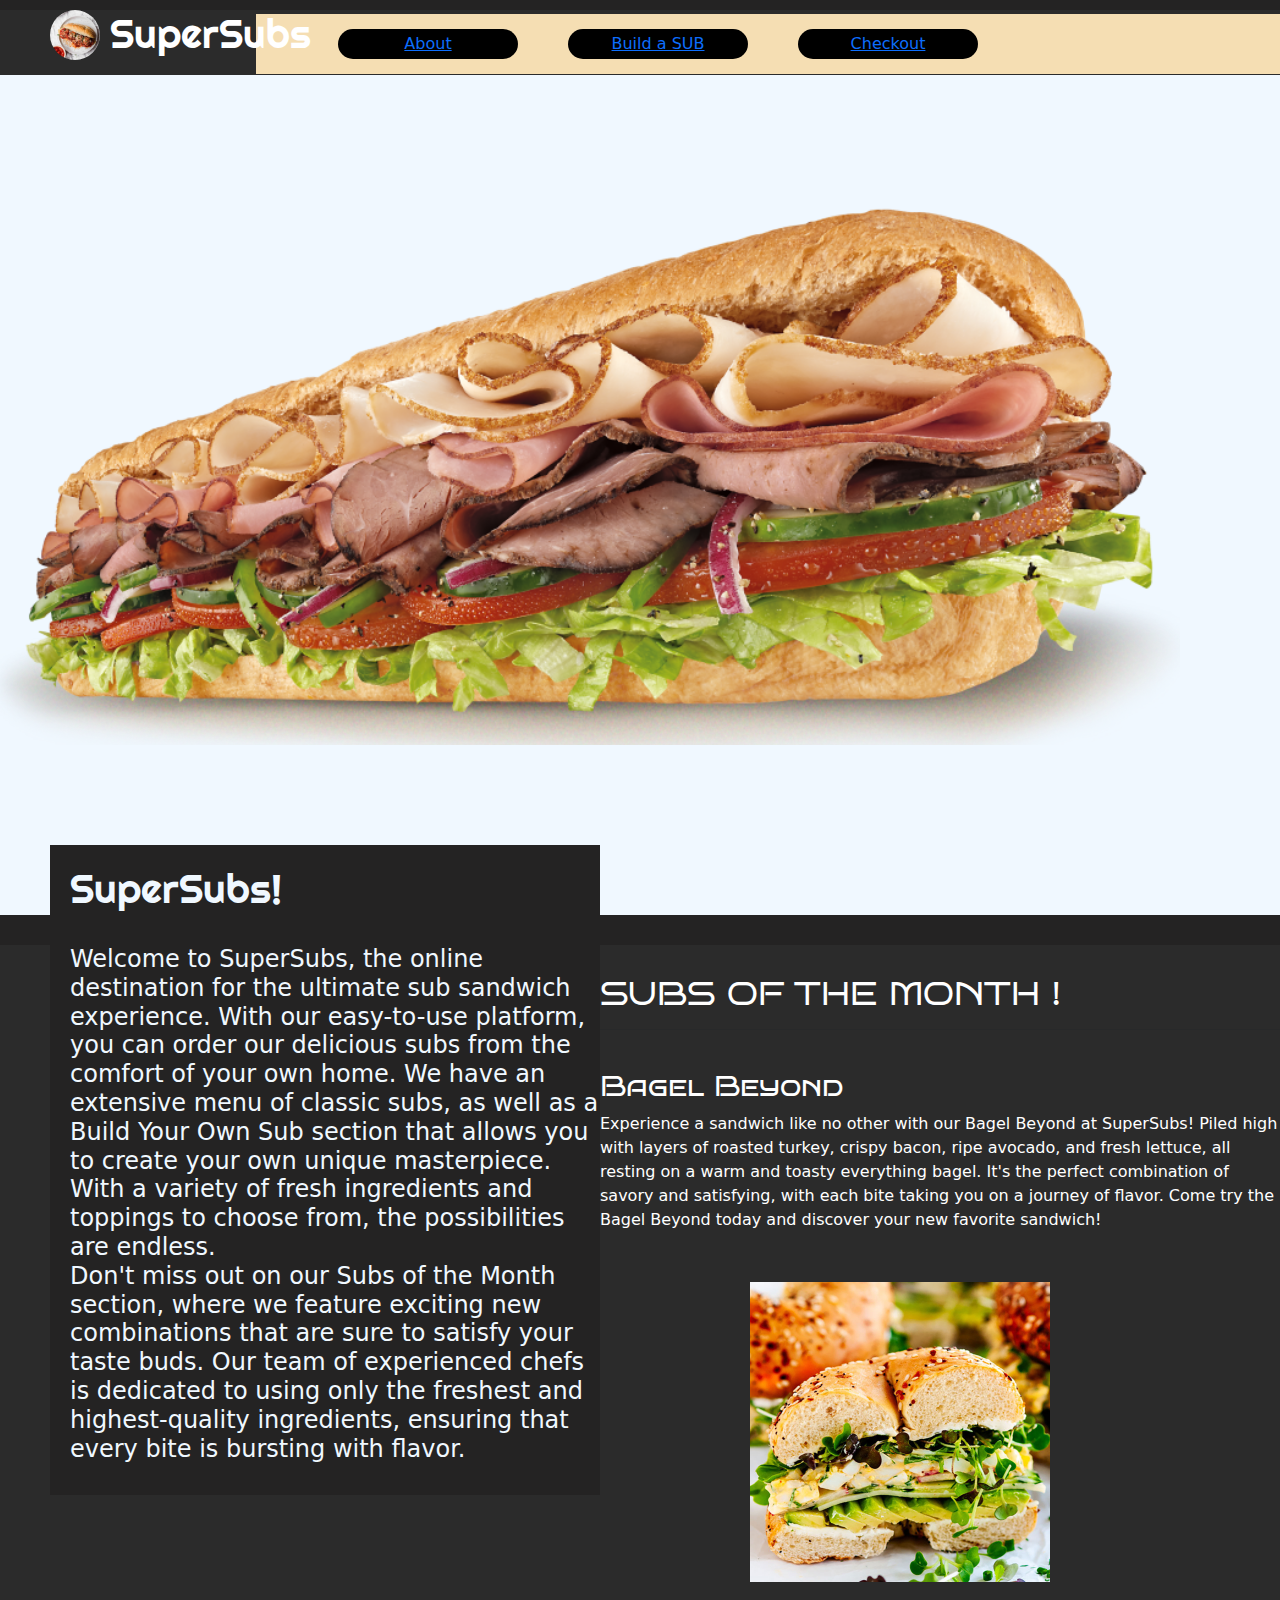
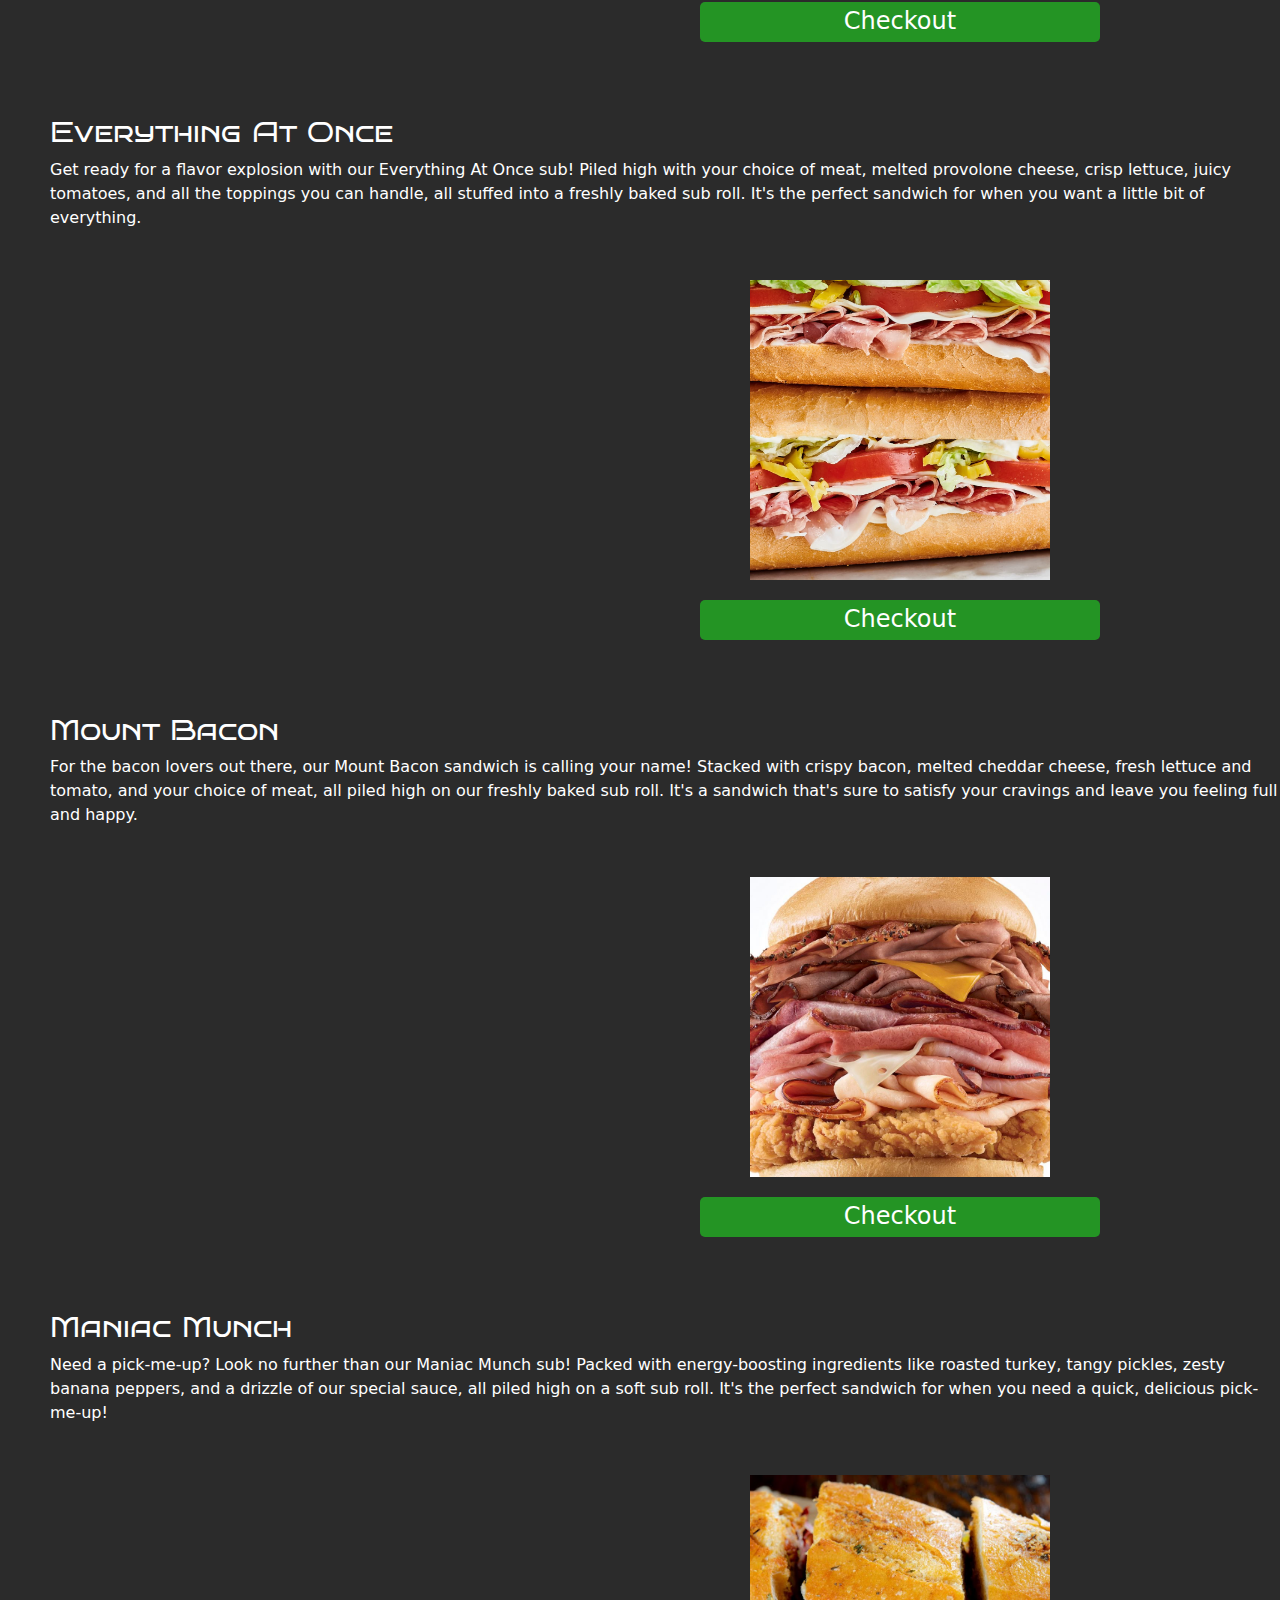
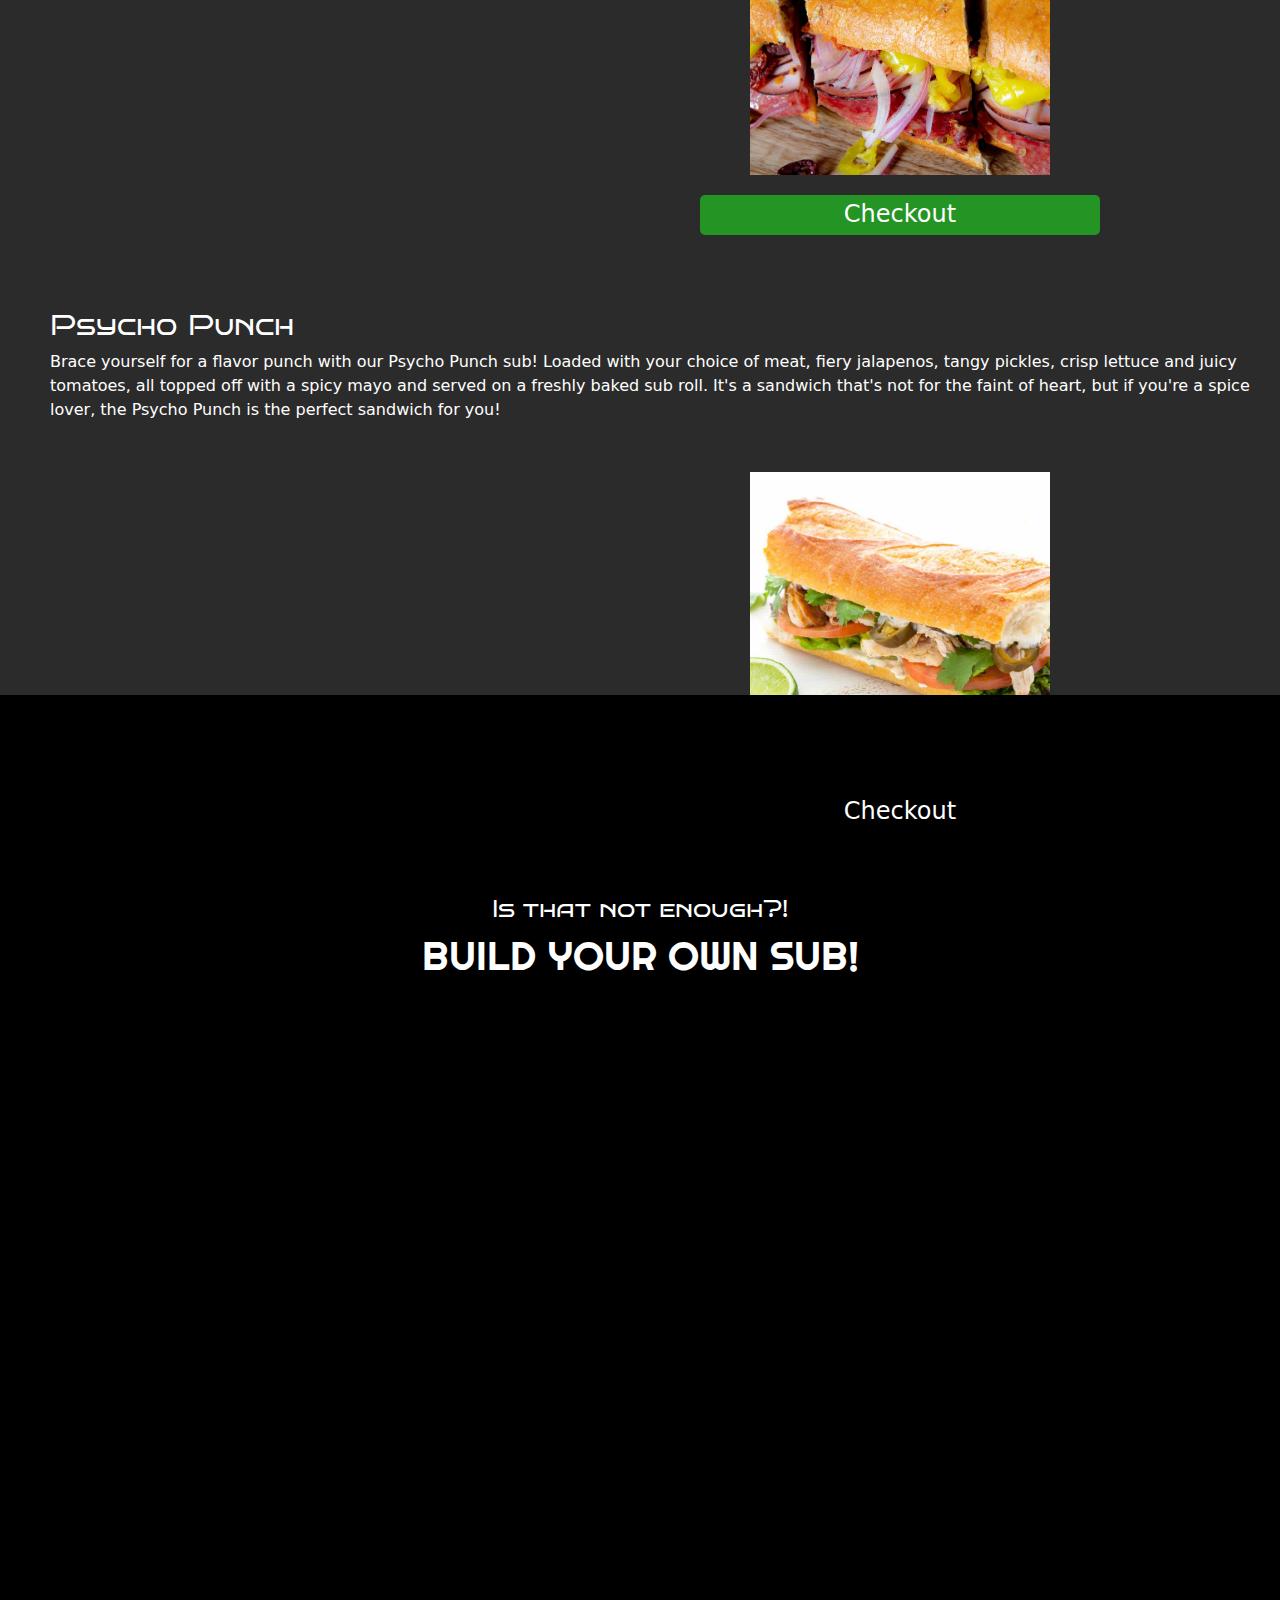
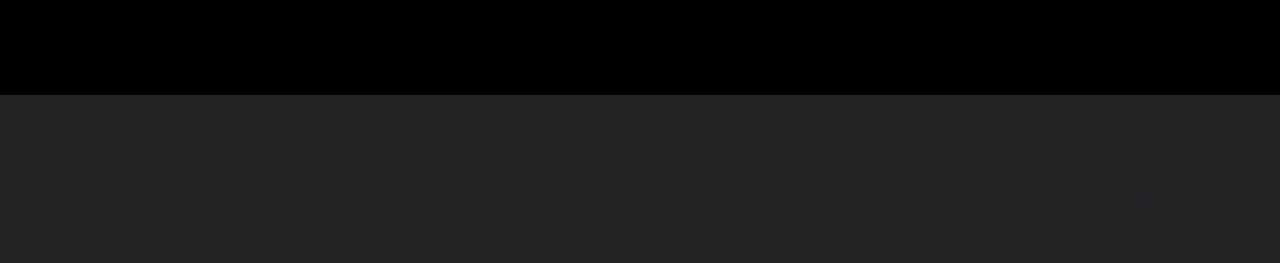
==== Index.html @ 6921b075 "add style" ====
<!DOCTYPE html>
<html lang="en">
<head>
    <meta charset="UTF-8">
    <meta http-equiv="X-UA-Compatible" content="IE=edge">
    <meta name="viewport" content="width=device-width, initial-scale=1.0">
    <title>Homepage</title>

    <!--External Documents-->
    <link rel="stylesheet" href="https://cdn.jsdelivr.net/npm/bootstrap@5.2.3/dist/css/bootstrap.min.css">
    <scripts src="https://cdn.jsdelivr.net/npm/bootstrap@5.2.3/dist/js/bootstrap.min.js"></scripts>
 
 
    <link rel="preconnect" href="https://fonts.googleapis.com">
    <link rel="preconnect" href="https://fonts.gstatic.com" crossorigin>
    <link href="https://fonts.googleapis.com/css2?family=Montserrat:ital,wght@0,300;0,400;0,600;0,800;1,400&family=Playfair+Display:ital,wght@0,400;0,800;1,500&display=swap" rel="stylesheet">
    <link rel="preconnect" href="https://fonts.googleapis.com">

    
    <link rel="preconnect" href="https://fonts.googleapis.com">
    <link rel="preconnect" href="https://fonts.gstatic.com" crossorigin>
    <link href="https://fonts.googleapis.com/css2?family=Bruno+Ace+SC&family=Righteous&display=swap" rel="stylesheet">
  
  
    <!--Internal Documents-->
 
    <link rel="stylesheet" href="css/main.css">

</head>
<body>

    <nav>
        <div class="logo"></div>
        <div class="logoname"><h1>SuperSubs</h1></div>
        <div class="nav-con">
            <ul>
                <li class="link about"><a link rel="stylesheet" href="pages/about.html">About</a></li>
                <li class="link Build"><a link rel="stylesheet" href="pages/BuildaSUB.html">Build a SUB</a></li>
                <li class="link checkout"><a link rel="stylesheet" href="pages/checkout.html">Checkout</a></li>
            </ul>
        </div>
    </nav>

    <header>
        <div class="sub">

        </div>
        <div class="text">
            <h1 class="sub-head">SuperSubs!</h1>
            <br>
            <h4>Welcome to SuperSubs, the online destination for the ultimate sub sandwich experience. With our easy-to-use platform, you can order our delicious subs from the comfort of your own home. We have an extensive menu of classic subs, as well as a Build Your Own Sub section that allows you to create your own unique masterpiece. With a variety of fresh ingredients and toppings to choose from, the possibilities are endless.
                <br>
                Don't miss out on our Subs of the Month section, where we feature exciting new combinations that are sure to satisfy your taste buds. Our team of experienced chefs is dedicated to using only the freshest and highest-quality ingredients, ensuring that every bite is bursting with flavor.</h4>
        </div>

    </header>

    <div class="subsofthemonth">
        <div class="submonth">
            <h2>SUBS OF THE MONTH !</h2>
        </div>
        <hr>
        <br>
        <div class="list">
            <h3 class="fontTwo">Bagel Beyond</h3>
            <p>Experience a sandwich like no other with our Bagel Beyond at SuperSubs! Piled high with layers of roasted turkey, crispy bacon, ripe avocado, and fresh lettuce, all resting on a warm and toasty everything bagel. It's the perfect combination of savory and satisfying, with each bite taking you on a journey of flavor. Come try the Bagel Beyond today and discover your new favorite sandwich!</p>
            <div class="divbox bagel">
            </div>
            <div class="checlout">
                <h4>Checkout</h4>
            </div>

            <br>
            <h3 class="fontTwo">Everything At Once</h3>
            <p> Get ready for a flavor explosion with our Everything At Once sub! Piled high with your choice of meat, melted provolone cheese, crisp lettuce, juicy tomatoes, and all the toppings you can handle, all stuffed into a freshly baked sub roll. It's the perfect sandwich for when you want a little bit of everything.</p>
            <div class="divbox atonce">
            </div>
            <div class="checlout">
                <h4>Checkout</h4>
            </div>

            <br>
            <h3 class="fontTwo">Mount Bacon</h3>
            <p>For the bacon lovers out there, our Mount Bacon sandwich is calling your name! Stacked with crispy bacon, melted cheddar cheese, fresh lettuce and tomato, and your choice of meat, all piled high on our freshly baked sub roll. It's a sandwich that's sure to satisfy your cravings and leave you feeling full and happy.</p>
            <div class="divbox bacon">
            </div>
            <div class="checlout">
                <h4>Checkout</h4>
            </div>

            <br>
            <h3 class="fontTwo">Maniac Munch</h3>
            <p>Need a pick-me-up? Look no further than our Maniac Munch sub! Packed with energy-boosting ingredients like roasted turkey, tangy pickles, zesty banana peppers, and a drizzle of our special sauce, all piled high on a soft sub roll. It's the perfect sandwich for when you need a quick, delicious pick-me-up!</p>
            <div class="divbox munch">
            </div>
            <div class="checlout">
                <h4>Checkout</h4>
            </div>

            <br>
            <h3 class="fontTwo">Psycho Punch </h3>
            <p>Brace yourself for a flavor punch with our Psycho Punch sub! Loaded with your choice of meat, fiery jalapenos, tangy pickles, crisp lettuce and juicy tomatoes, all topped off with a spicy mayo and served on a freshly baked sub roll. It's a sandwich that's not for the faint of heart, but if you're a spice lover, the Psycho Punch is the perfect sandwich for you!</p>
            <div class="divbox punch">
            </div>
            <div class="checlout">
                <h4>Checkout</h4>
            </div>

            <br>
        </div>

    </div>

    <div class="buildown">
        <h4 class="fontTwo">Is that not enough?!</h4>
        <h1 class="fontOne">BUILD YOUR OWN SUB!</h1>
    </div>
    
</body>

// Welcome to SuperSubs, the online destination for the ultimate sub sandwich experience. With our easy-to-use platform, you can order our delicious subs from the comfort of your own home. We have an extensive menu of classic subs, as well as a Build Your Own Sub section that allows you to create your own unique masterpiece. With a variety of fresh ingredients and toppings to choose from, the possibilities are endless. Don't miss out on our Subs of the Month section, where we feature exciting new combinations that are sure to satisfy your taste buds. Our team of experienced chefs is dedicated to using only the freshest and highest-quality ingredients, ensuring that every bite is bursting with flavor. At SuperSubs, we believe that a great sandwich should be accessible to everyone, and that's why we offer affordable prices without sacrificing quality. Ordering from our website is quick and easy, and our team is always here to assist you with any questions or concerns. Join the SuperSubs community today and experience the ultimate sub sandwich experience!//

</html>
---- css/main.css ----
html, body{
    background-color: #242323;
 }

 .fontOne{
   font-family: 'Righteous', cursive;
 }
 .fontTwo{
   font-family: 'Bruno Ace SC', cursive;
 }

 header h1{
   font-family: 'Righteous', cursive;
 }
 
 
 nav {
    width: 100%;
    height: 65px;
    background-color: #2b2b2b;
    color: white;
 }

 header {
    width: 100%;
    height: 840px;
    background-color: aliceblue;
 }

 .logo{
    width: 50px;
    height: 50px;
    border-radius: 50%;
    margin-top: 10px;
    margin-right: 50px;
    margin-left: 50px;
    background-image: url('../assets/Meatball-Sub-Sandwich-1-1-ratio.jpg');
    background-position: center;
    background-size: cover;
 }

 .logoname{
    margin-left: 110px;
    margin-top: -50px;
    font-family: 'Righteous', cursive;
 }

 .nav-con {
    width: 80%;
    height: 60px;
    background-color: wheat;
    float: right;
    margin-top: -52px;
 }
 .nav-con ul{
    list-style: none;
 }

 .link{
   width: 180px;
   height: 30px;
   background-color: black;
   border-radius: 32px;
   color: white;
   cursor: pointer;
   text-align: center;
   padding-top: 3px;
   margin-left: 50px;
   margin-top: 15px;
 }

 .sub{
    width: 1180px;
    height: 550px;
    background-image: url("../assets/pngegg\ \(33\).png");
    background-position: center;
    background-size: cover;
    margin-top: 120px;
    float: left;
 }

 .text{
    width: 550px;
    height: 650px;
    background-color: #242323;
    color: aliceblue;
    padding-left: 20px;
    padding-top: 20px;
    margin-left: 50px;
    margin-top: 100px;
    float: left;
 }
 .sub-head{
    font-family: 'Righteous', cursive;
 }

 .subsofthemonth{
    width: 100%;
    height: 2950px;
    background-color: #2b2b2b;
    margin-top: 30px;
    padding-top: 30px;
 }

 .buildown{
   width: 100%;
   height: 1000px;
   background-color: black;

 }





 .submonth{
    color: white;
    font-family: 'Bruno Ace SC', cursive;
    margin-left: 50px;
 }

 .list{
    color: white;
    margin-left: 50px;
 }

 .about{
   float: left;
 }
 .Build{
   float: left;
 }
 .checkout{
   float: left;
 }

 .divbox{
   width: 300px;
   height: 300px;
   background-color: aliceblue;
   margin-left: 700px;
   margin-top: 50px;
 }
 .divbox:hover{
   background-color: #242323;
   cursor: pointer;
 }

 .bagel{
   background-image: url("../assets/Avocado-Egg-Salad-Bagel-Sandwich-2-FI-Thumbnail-1200X1200.jpg");
   background-position: center;
   background-size: cover;
 }
 .atonce{
   background-image: url("../assets/k_Photo_Recipes_2021-05-beach-sandwich_2021-05-12_ATK1018.jpg");
   background-position: center;
   background-size: cover;
 }
 .bacon{
   background-image: url("../assets/Arbys_MeatMountain_hero_17_b.0.jpg");
   background-position: center;
   background-size: cover;
 }
 .munch{
   background-image: url("../assets/maxresdefault.jpg");
   background-position: center;
   background-size: cover;
 }
 .punch{
   background-image: url("../assets/Chicken-Sandwich-with-Lime-Mayonnaise-Recipe-1-1200.jpg");
   background-position: center;
   background-size: cover;
 }

 .checlout{
   width: 400px;
   height: 40px;
   border-radius: 5px;
   background-color: #2b2b;
   margin-top: 20px;
   margin-left: 650px;
   text-align: center;
   cursor: pointer;
   padding-top: 5px;
   margin-bottom: 50px;
 }

 .buildown{
   color: white;
   padding-top: 200px;
   text-align: center;
 }
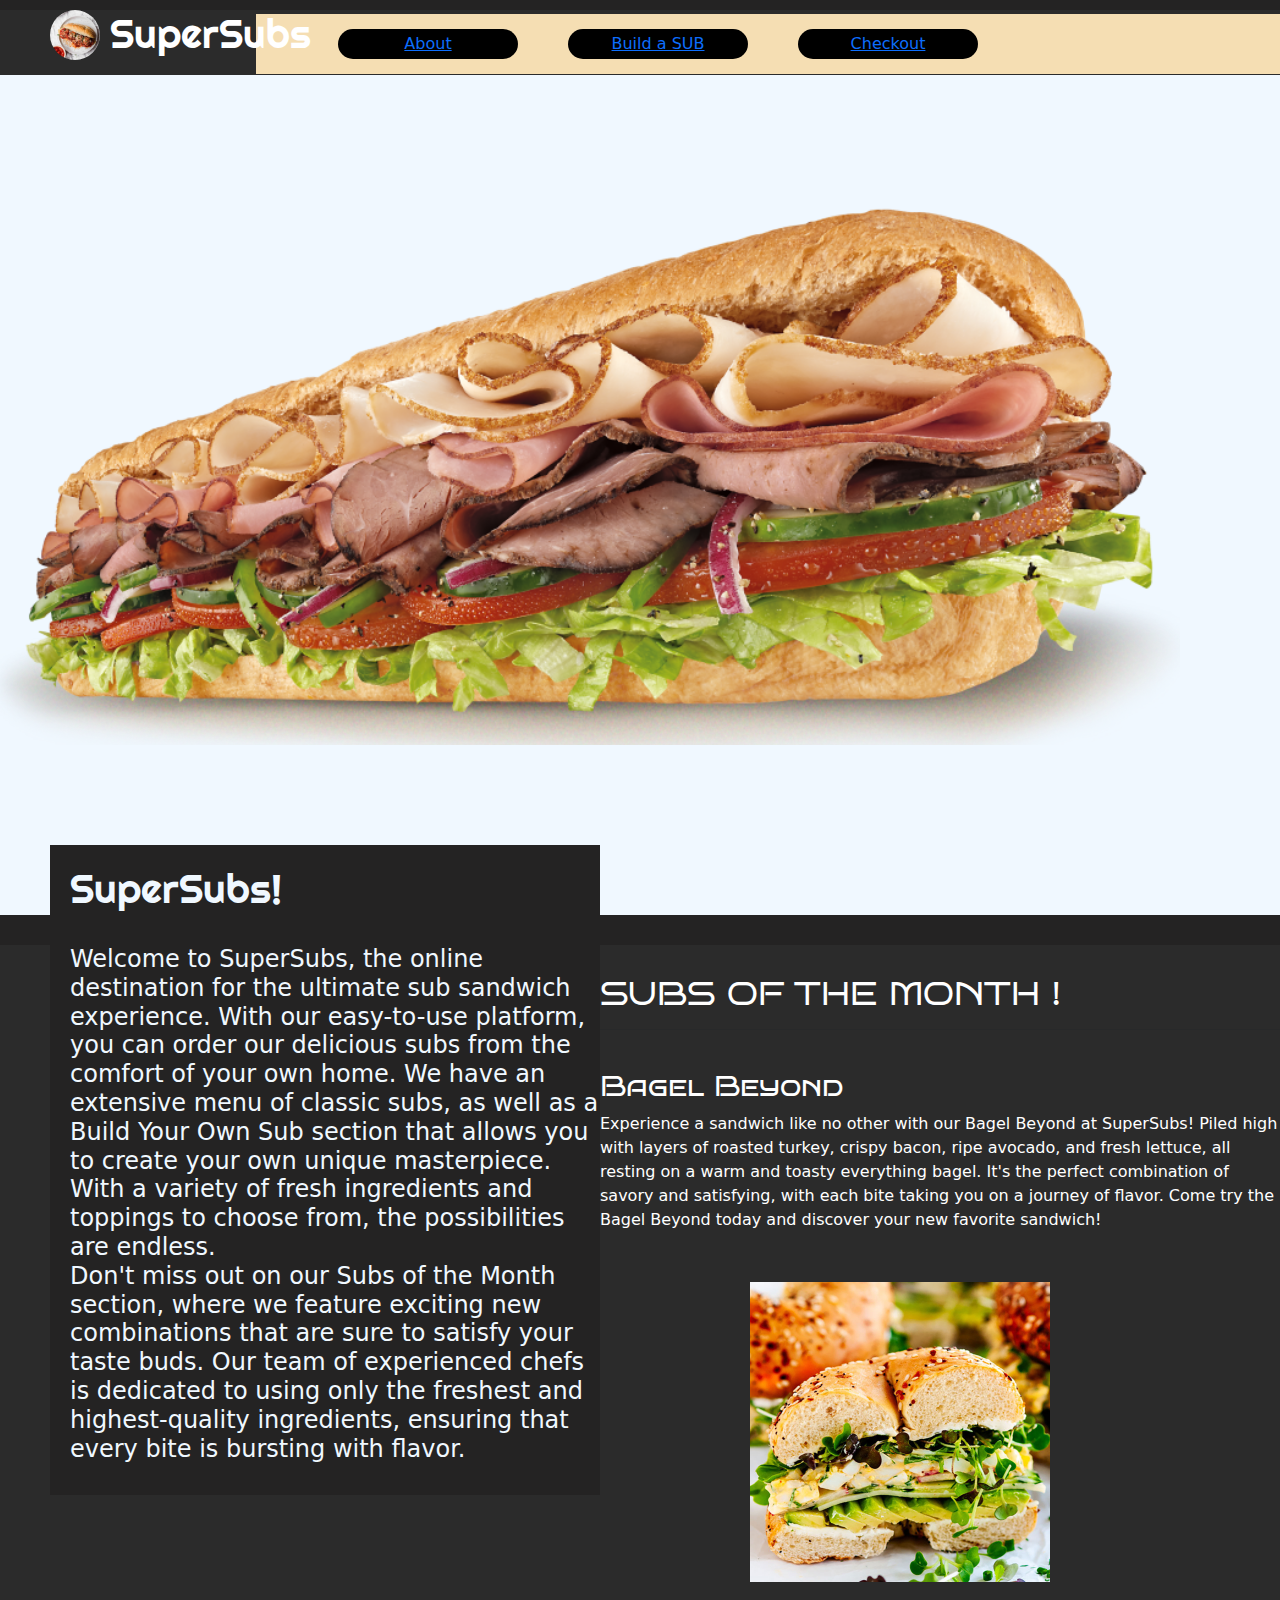
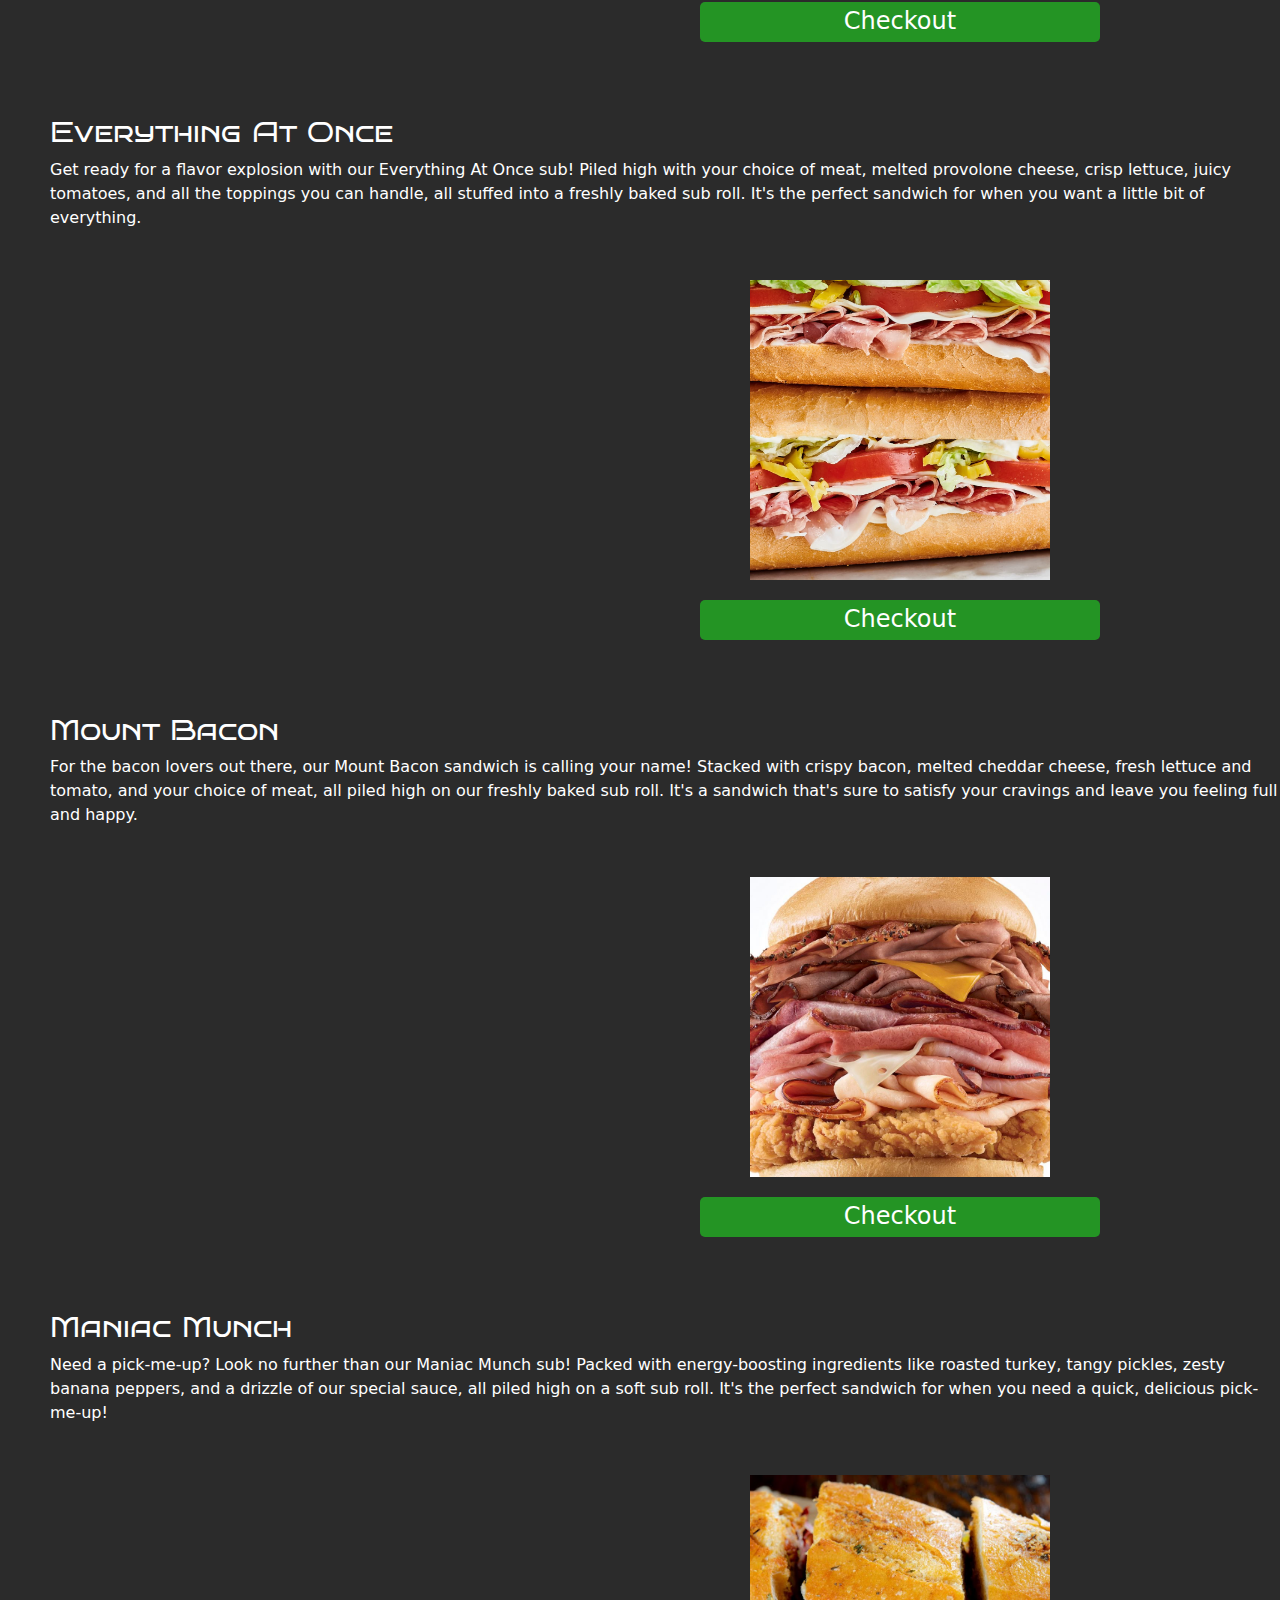
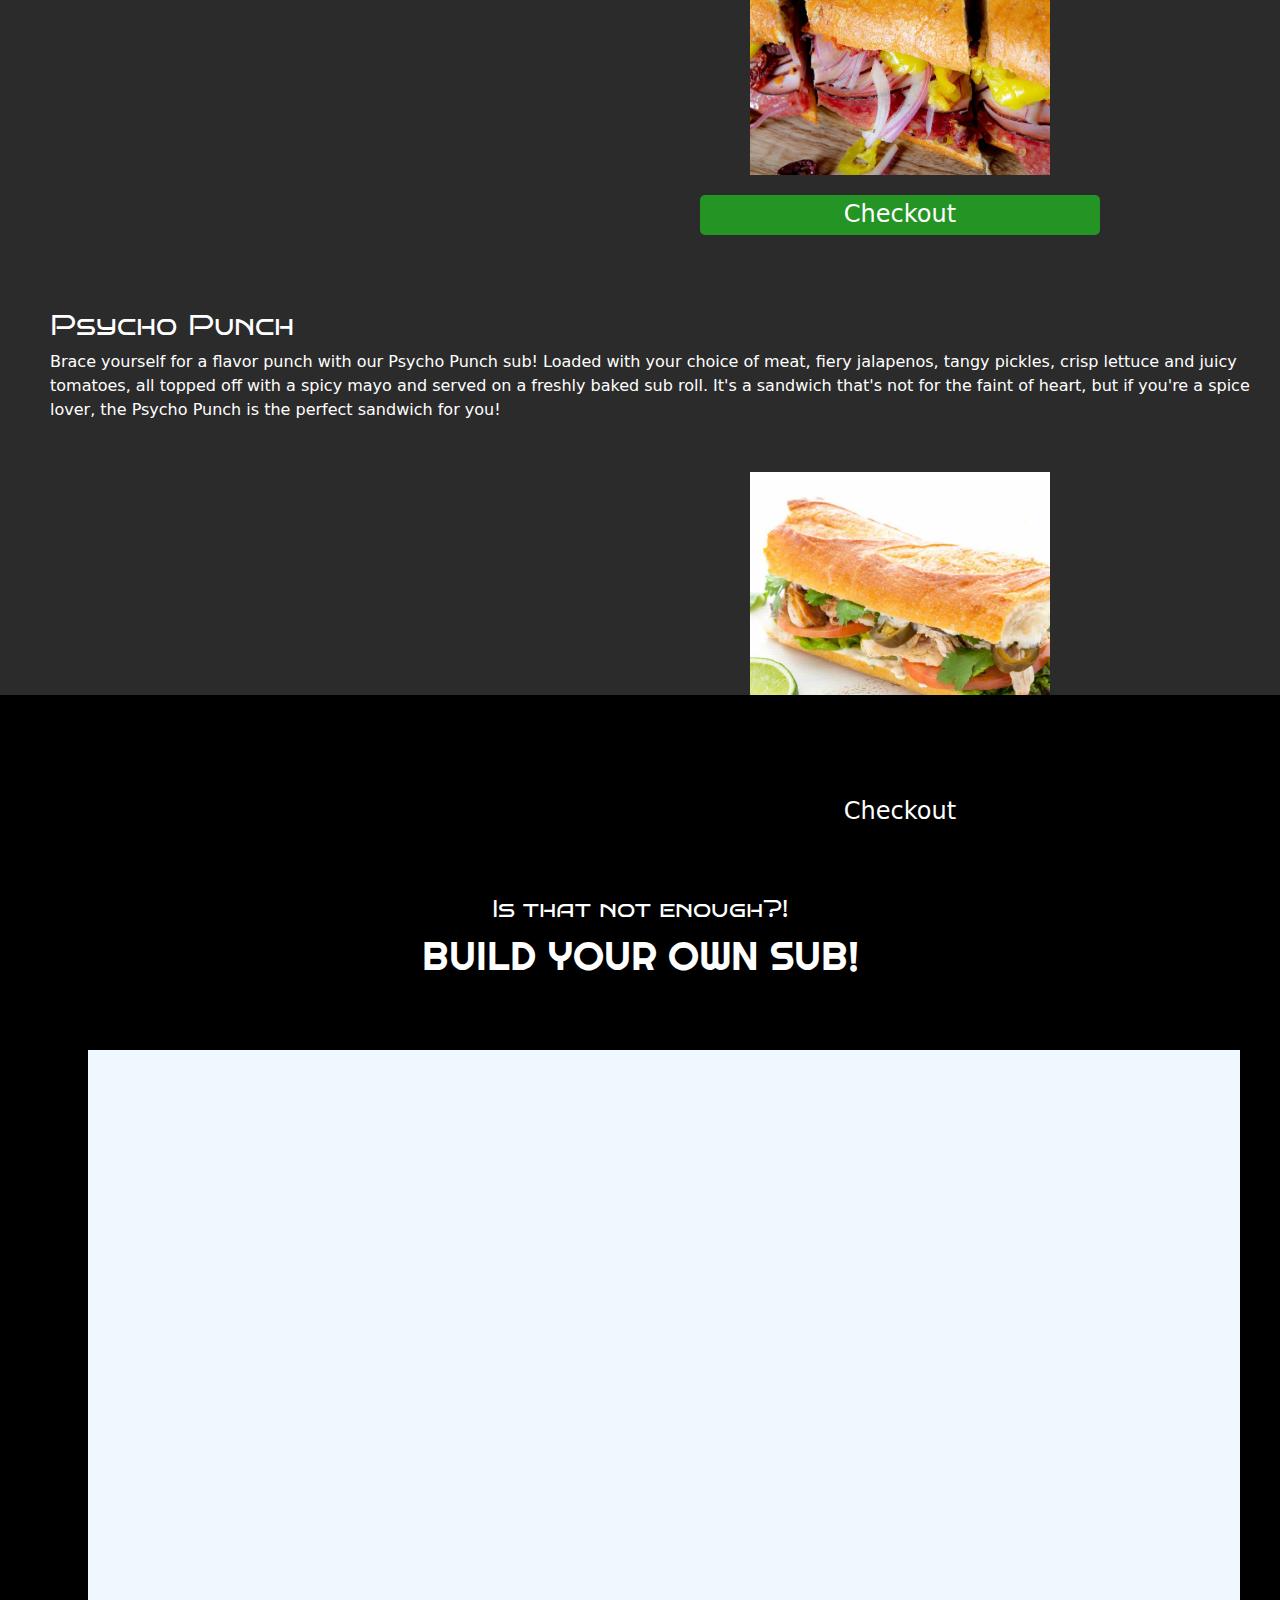
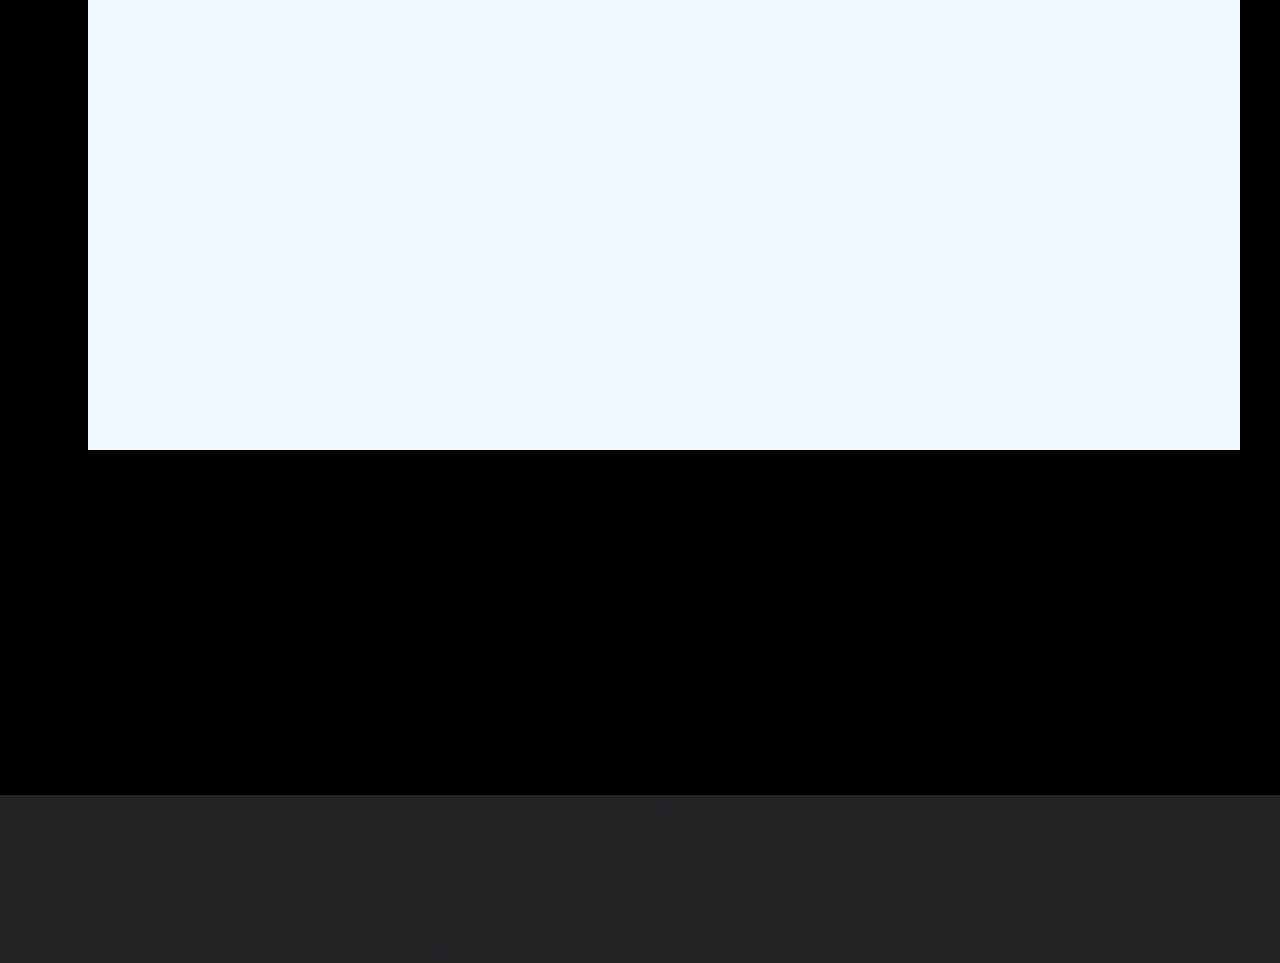
==== commit 305a46a4: "add content" ====
--- a/Index.html
+++ b/Index.html
@@ -114,6 +114,9 @@
     <div class="buildown">
         <h4 class="fontTwo">Is that not enough?!</h4>
         <h1 class="fontOne">BUILD YOUR OWN SUB!</h1>
+        <div class="whitebox">
+
+        </div>
     </div>
     
 </body>
--- a/css/main.css
+++ b/css/main.css
@@ -104,7 +104,7 @@
 
  .buildown{
    width: 100%;
-   height: 1000px;
+   height: 1700px;
    background-color: black;
 
  }
@@ -189,4 +189,12 @@
    color: white;
    padding-top: 200px;
    text-align: center;
+ }
+
+ .whitebox{
+   width: 90%;
+   height: 1000px;
+   background-color: aliceblue;
+   margin-left: 88px;
+   margin-top: 70px;
  }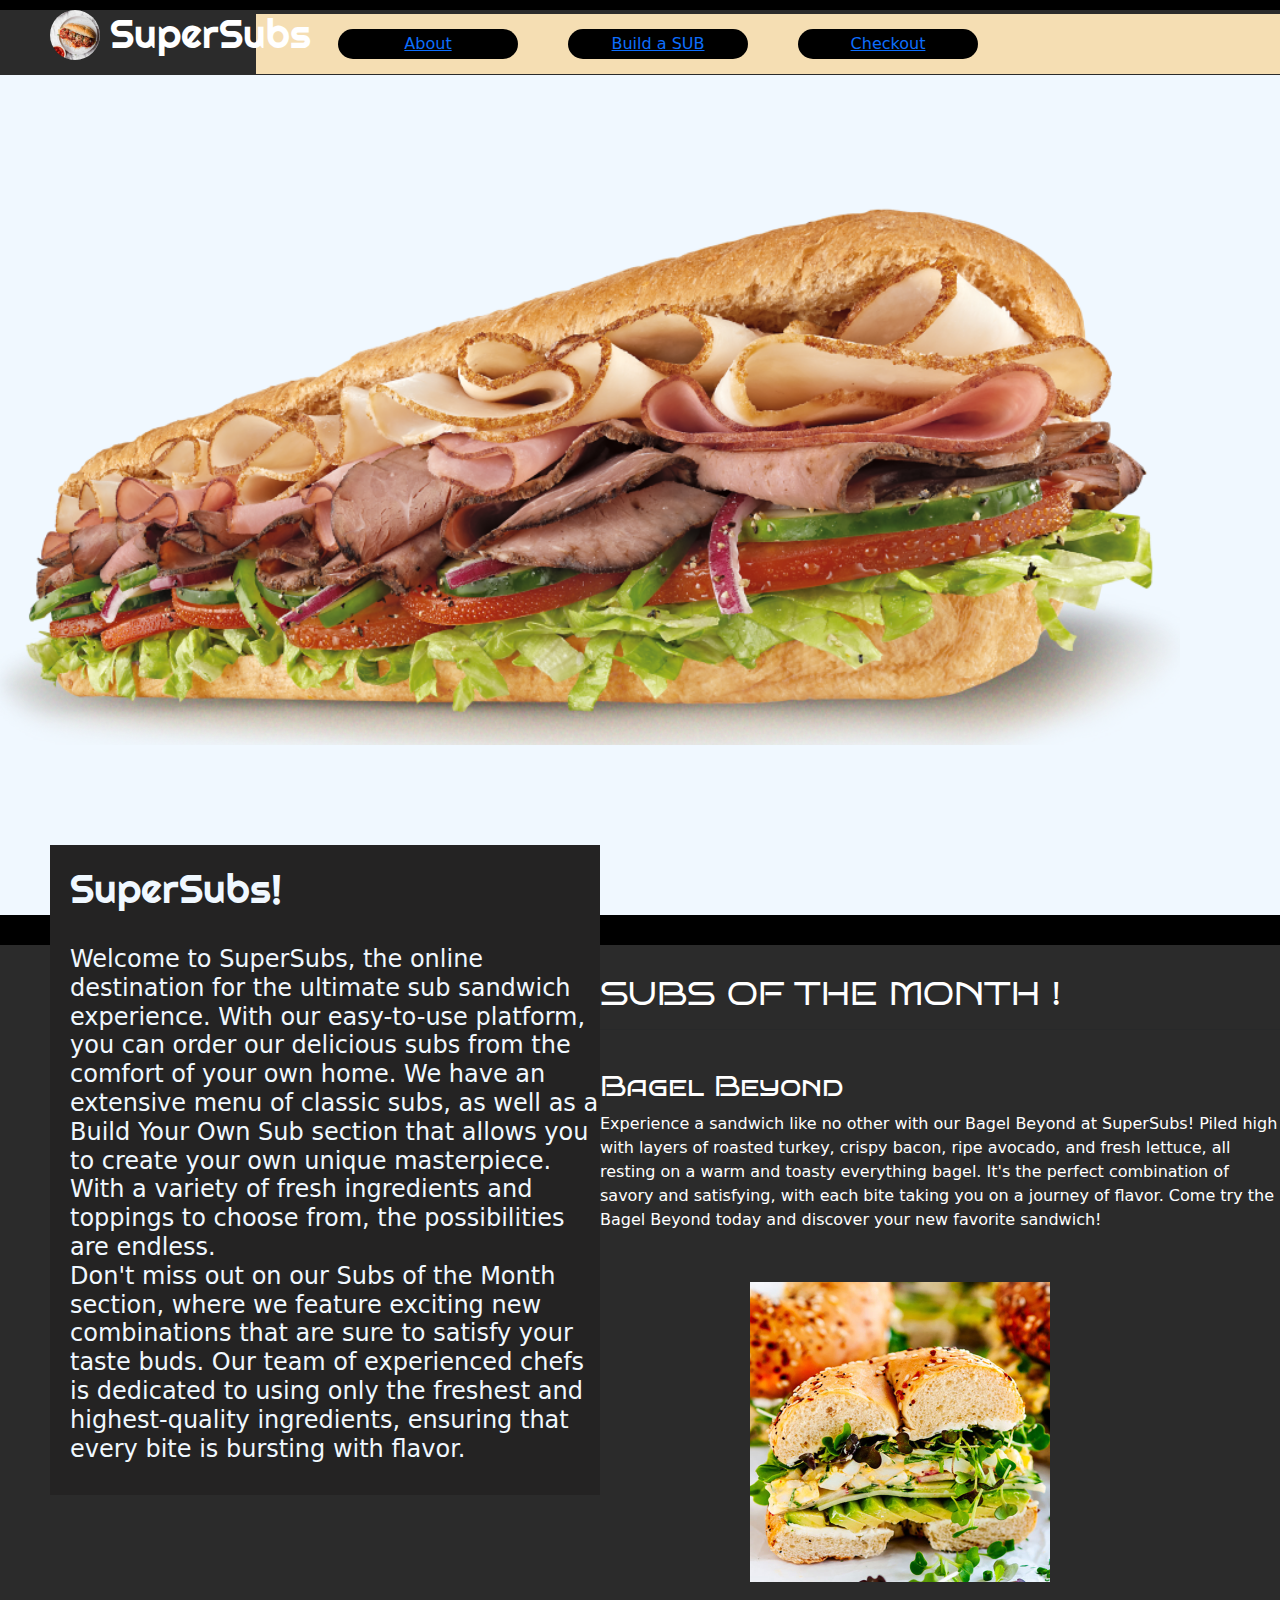
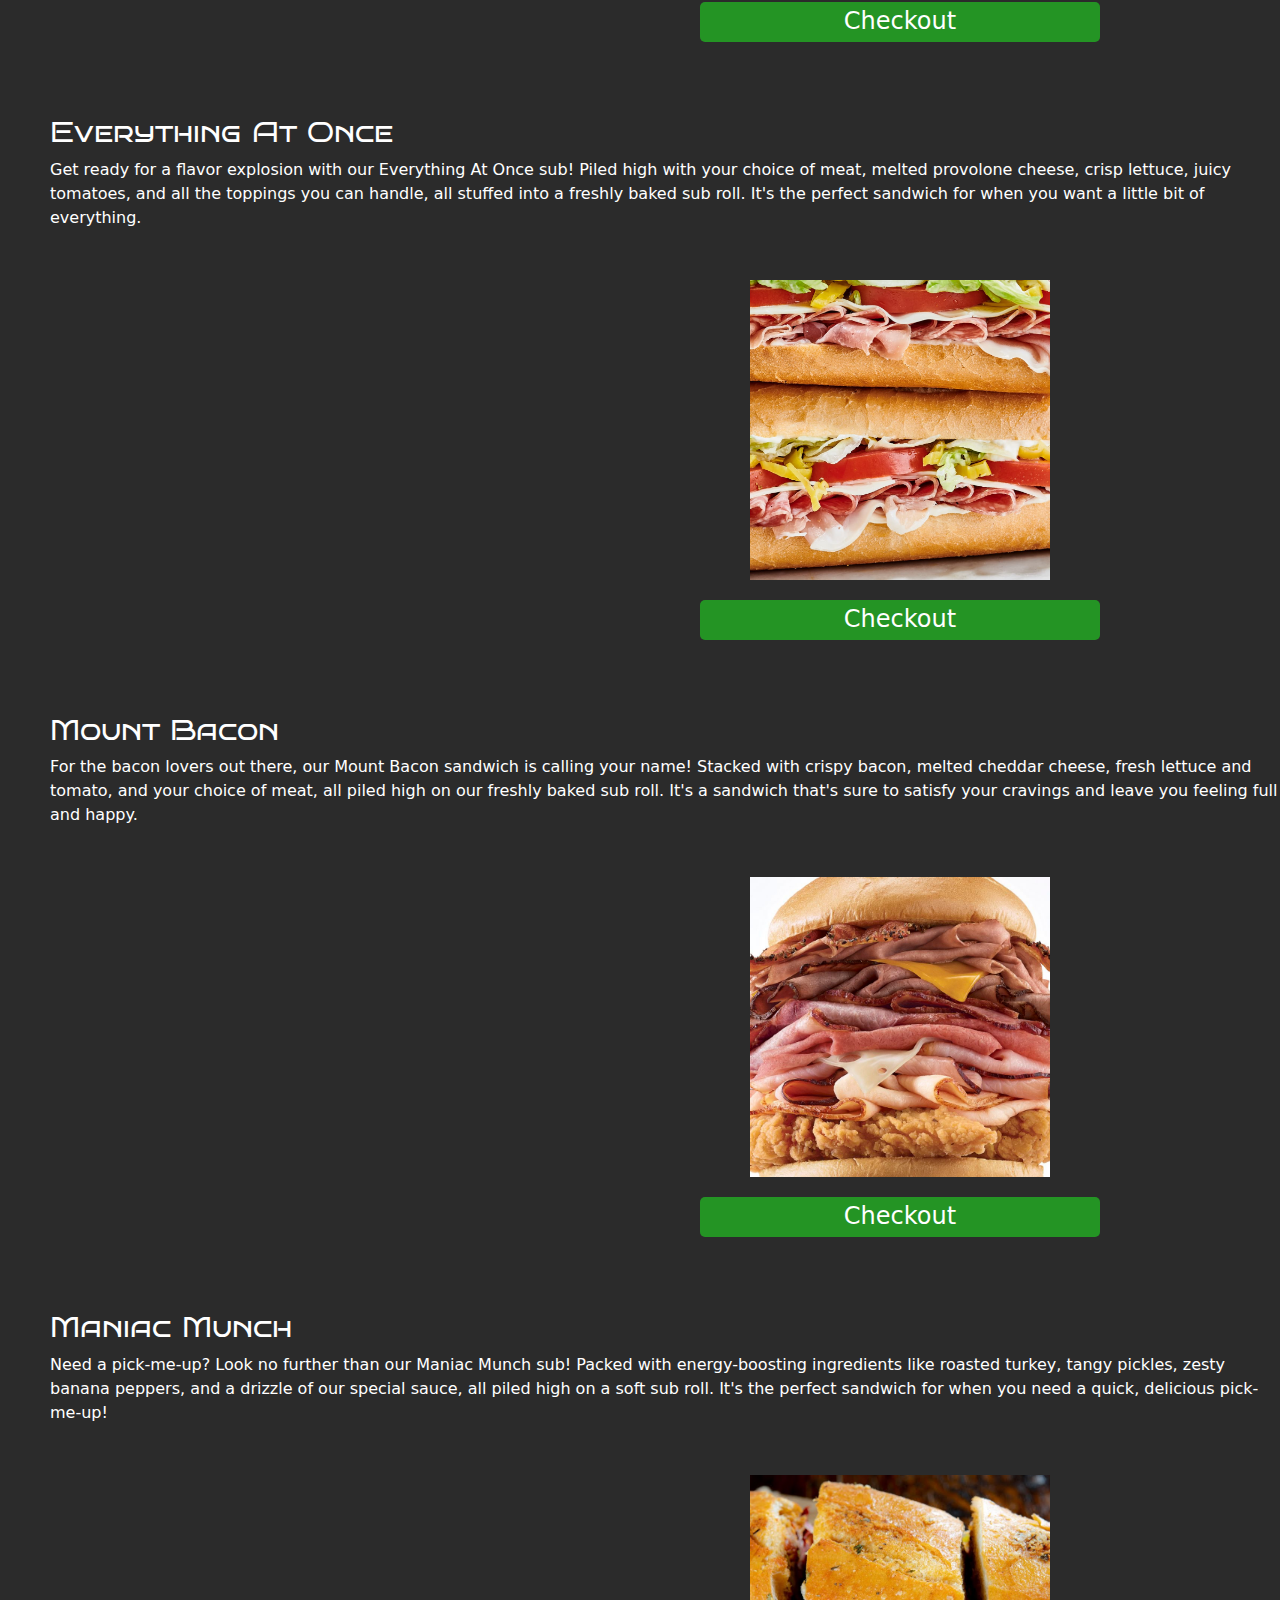
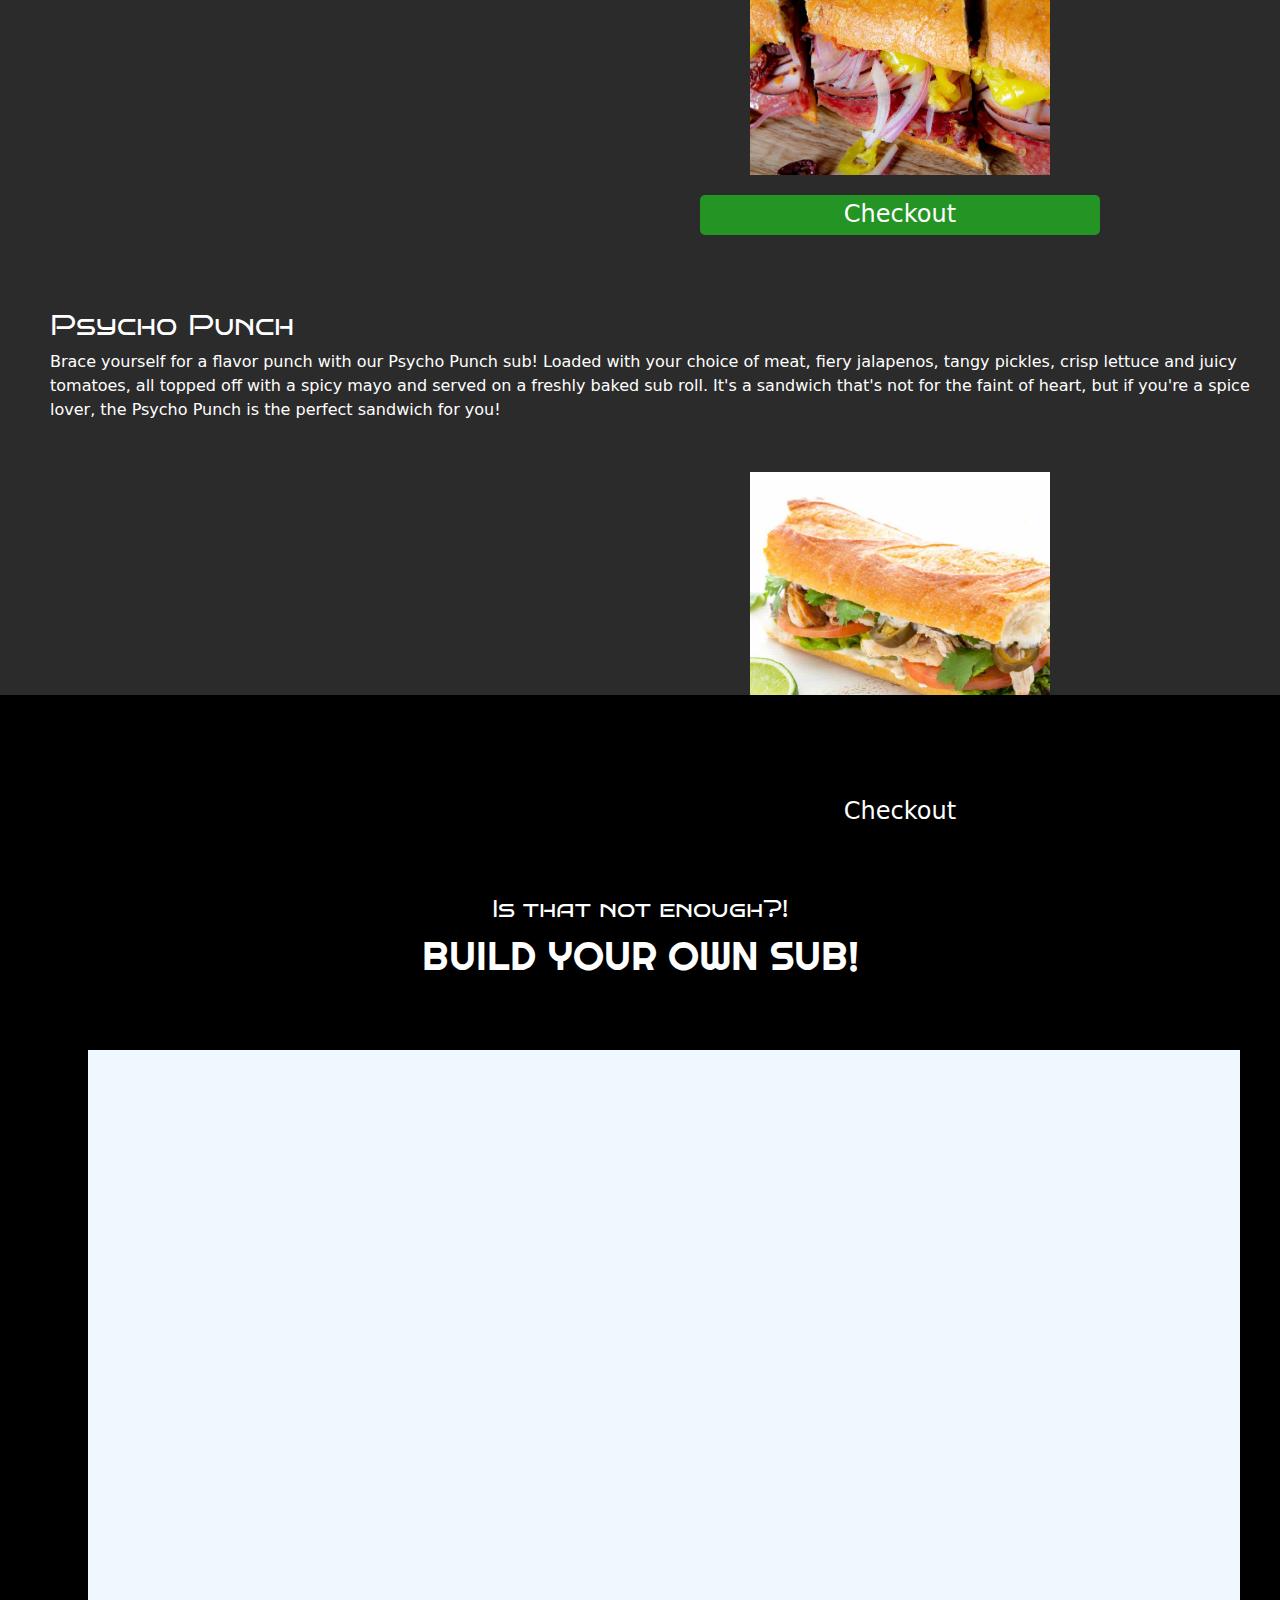
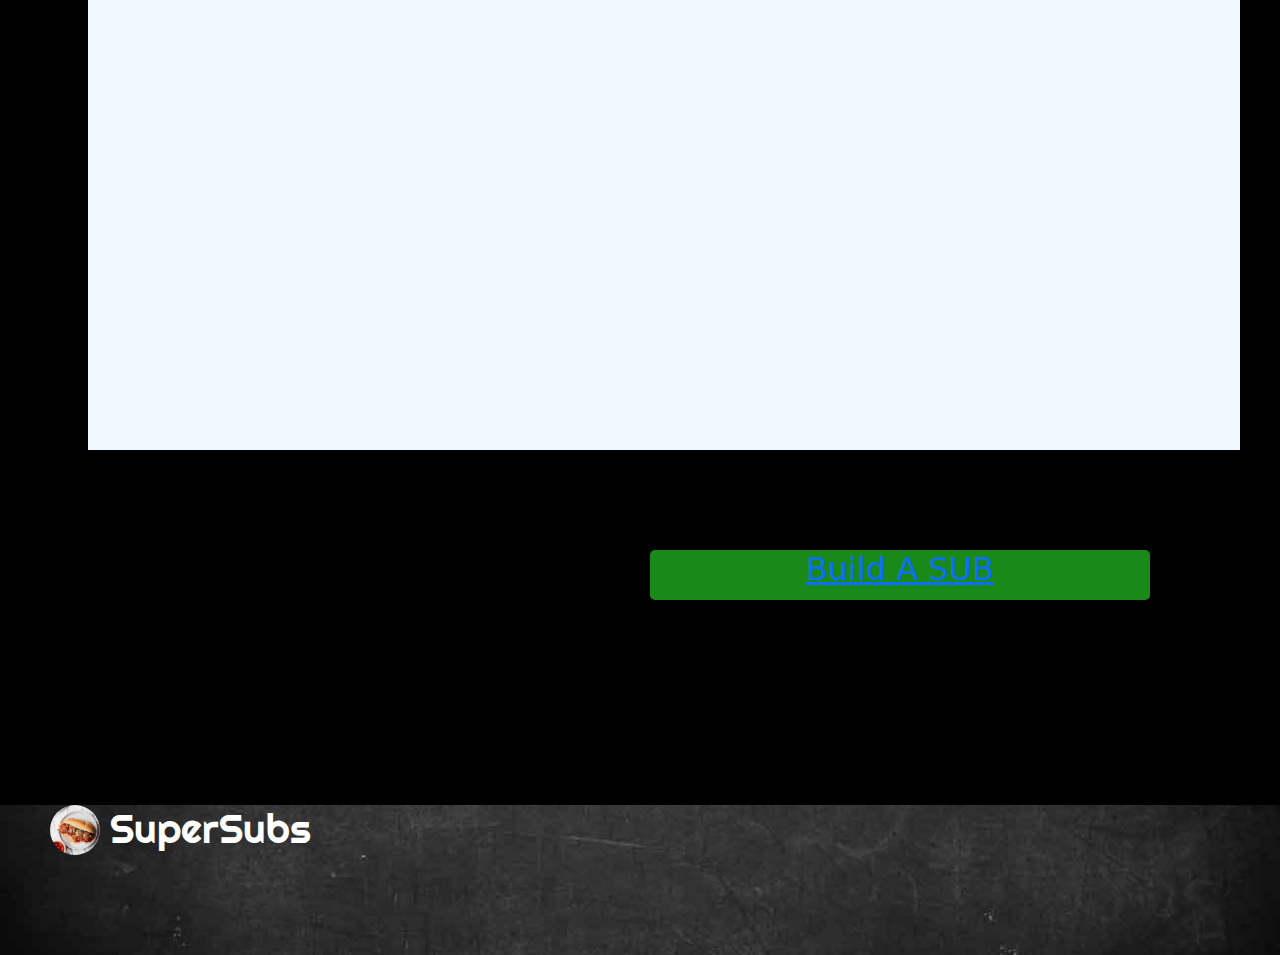
==== commit 6538275d: "add content in pages" ====
--- a/Index.html
+++ b/Index.html
@@ -117,10 +117,15 @@
         <div class="whitebox">
 
         </div>
+        <a link rel="stylesheet" href="pages/BuildaSUB.html"><div class="sublink"><h2>Build A SUB</h2></div></a>
     </div>
+
+    <footer>
+        <div class="logo"></div>
+        <div class="logoname white"><h1>SuperSubs</h1></div>
+    </footer>
     
 </body>
 
-// Welcome to SuperSubs, the online destination for the ultimate sub sandwich experience. With our easy-to-use platform, you can order our delicious subs from the comfort of your own home. We have an extensive menu of classic subs, as well as a Build Your Own Sub section that allows you to create your own unique masterpiece. With a variety of fresh ingredients and toppings to choose from, the possibilities are endless. Don't miss out on our Subs of the Month section, where we feature exciting new combinations that are sure to satisfy your taste buds. Our team of experienced chefs is dedicated to using only the freshest and highest-quality ingredients, ensuring that every bite is bursting with flavor. At SuperSubs, we believe that a great sandwich should be accessible to everyone, and that's why we offer affordable prices without sacrificing quality. Ordering from our website is quick and easy, and our team is always here to assist you with any questions or concerns. Join the SuperSubs community today and experience the ultimate sub sandwich experience!//
 
 </html>--- a/css/main.css
+++ b/css/main.css
@@ -1,5 +1,5 @@
  html, body{
-    background-color: #242323;
+    background-color: black;
  }
 
  .fontOne{
@@ -7,10 +7,6 @@
  }
  .fontTwo{
    font-family: 'Bruno Ace SC', cursive;
- }
-
- header h1{
-   font-family: 'Righteous', cursive;
  }
  
  
@@ -25,6 +21,24 @@
     width: 100%;
     height: 840px;
     background-color: aliceblue;
+ }
+
+ footer {
+  width: 100%;
+  height: 150px;
+  background-image: url("../assets/Best-sub-Sandwich-Background-Grand-Junction-e1518548330752.jpg");
+  background-position: center;
+  background-size: cover;
+
+ }
+
+ .aboutpage{
+    width: 100%;
+    height: 890px;
+    background-image: url("../assets/Best-sub-Sandwich-Background-Grand-Junction-e1518548330752.jpg");
+    background-position: center;
+    background-size: cover;
+    color: aliceblue;
  }
 
  .logo{
@@ -197,4 +211,128 @@
    background-color: aliceblue;
    margin-left: 88px;
    margin-top: 70px;
- }+ }
+
+ .sublink{
+  width: 500px;
+  height: 50px;
+  border-radius: 5px;
+  background-color: #2b2b;
+  margin-top: 100px;
+  margin-left: 650px;
+ }
+
+ .intro{
+  width: 90%;
+  text-align: center;
+  padding-top: 50px;
+  padding-left: 140px;
+ }
+
+ .contack{
+  width: 40%;
+  height: 50px;
+  margin-left: 660px;
+  margin-top: 100px;
+ }
+
+ .tele{
+  width: 30px;
+  height: 30px;
+  background-image: url('../assets/phone_icon.svg');
+  background-position: center;
+  background-size: cover;
+  border-radius: 50%;
+  margin-left: 300px;
+  margin-top: -35px;
+  cursor: pointer;
+}
+.email{
+  width: 30px;
+  height: 30px;
+  background-image: url('../assets/email_icon.svg');
+  background-position: center;
+  background-size: cover;
+  border-radius: 50%;
+  cursor: pointer;
+}
+
+.eminfo{
+  width: 100%;
+  height: 30px;
+  margin-left: 40px;
+  margin-top: -30px;
+  cursor: pointer;
+}
+.telefo{
+  width: 100%;
+  height: 30px;
+  margin-left: 330px;
+  margin-top: -30px;
+  cursor: pointer;
+}
+
+.maps{
+  width: 650px;
+  height: 220px;
+  background-color: #242323;
+  margin-left: 590px;
+}
+
+.white{
+  color: white;
+}
+
+.whitebackground{
+  background-color: white;
+}
+
+
+
+form{
+  width: 50%;
+  margin:  0 auto;
+  padding-top: 30px;
+}
+
+input{
+  margin-top: 15px;
+}
+
+select{
+  margin-top: 15px;
+}
+
+.btn{
+  margin-top: 15px;
+  
+}
+
+.base-options{
+  width: 33%;
+  margin-top: 20px;
+  float: left;
+  padding-left: 20px;
+}
+
+.base-options h3{
+ margin-left:  -20px;
+ margin-bottom: 20px;
+}
+
+.toppings{
+  width: 66%;
+  margin-top: 20px;
+  float: left;
+  padding-left: 20px;
+}
+
+.toppings h3{
+  margin-left:  -20px;
+  margin-bottom: 20px;
+}
+
+.top-check{
+  width: 33%;
+  float: left;
+}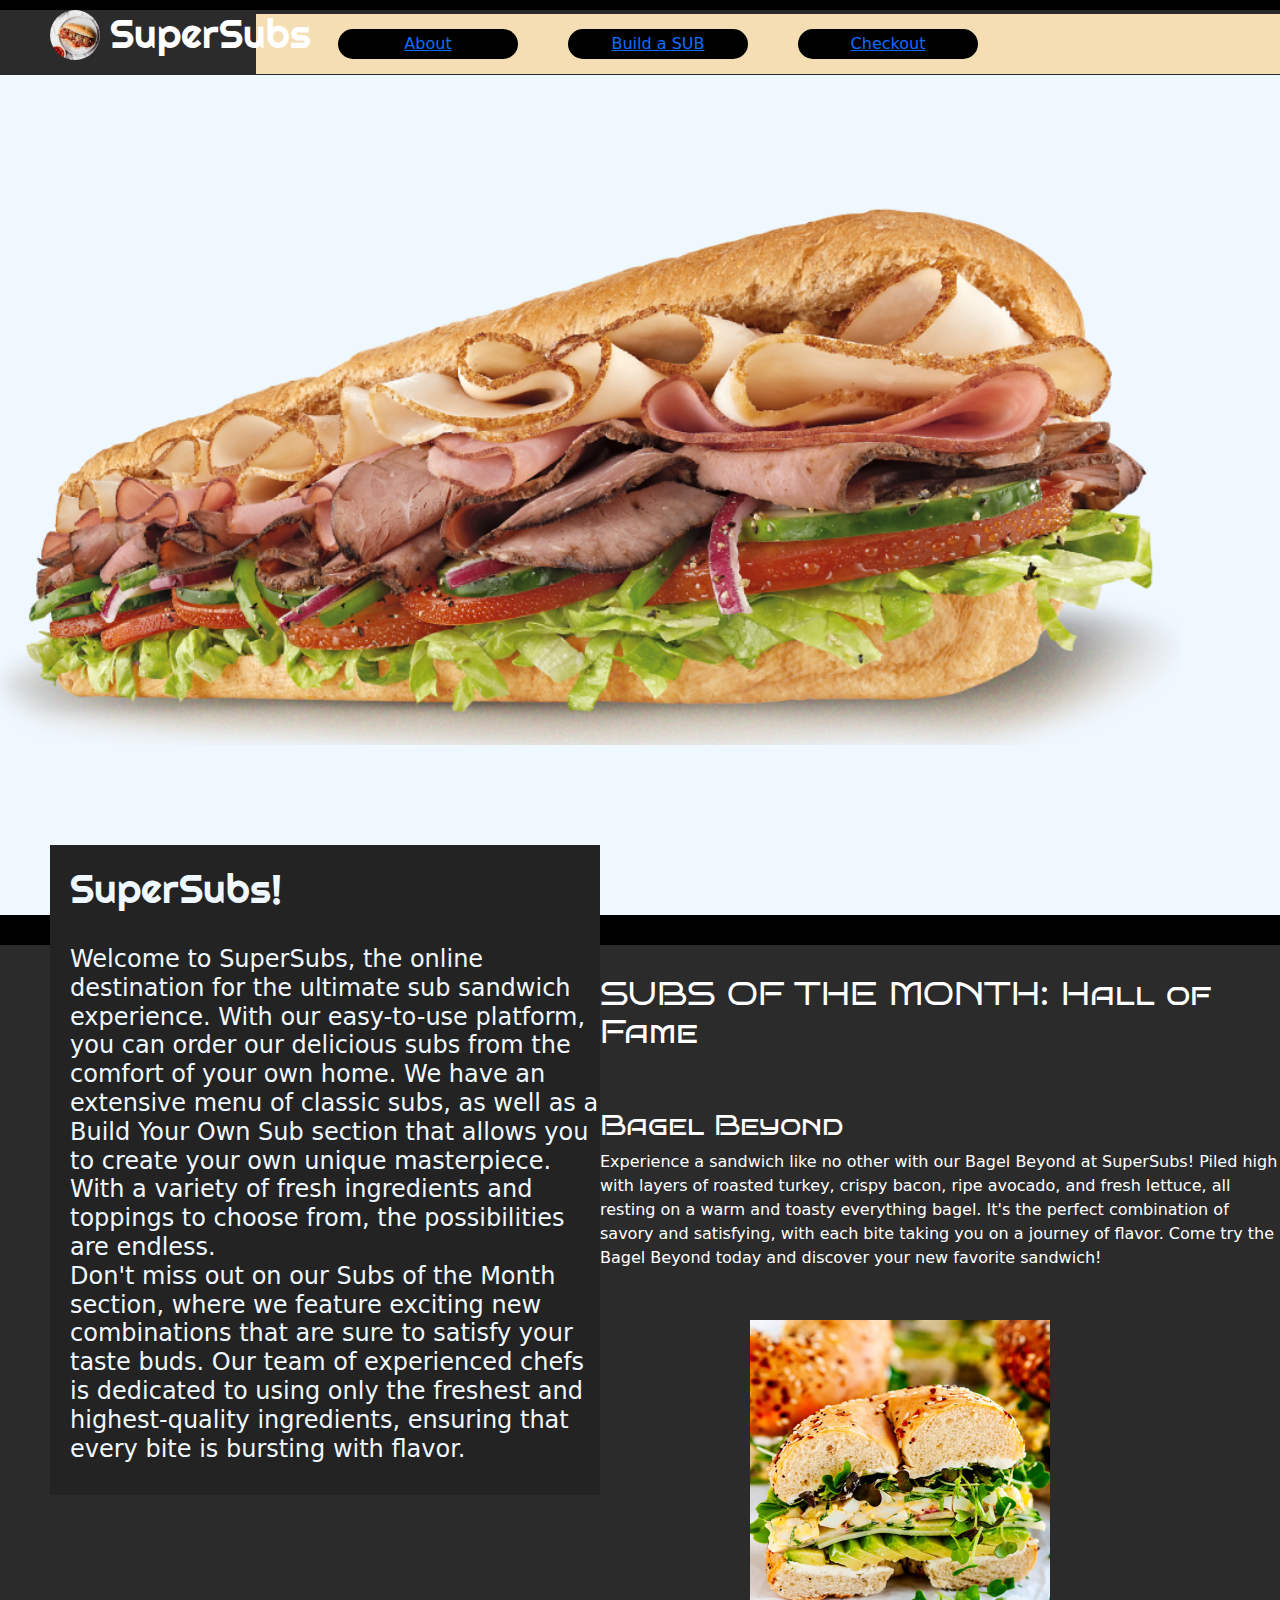
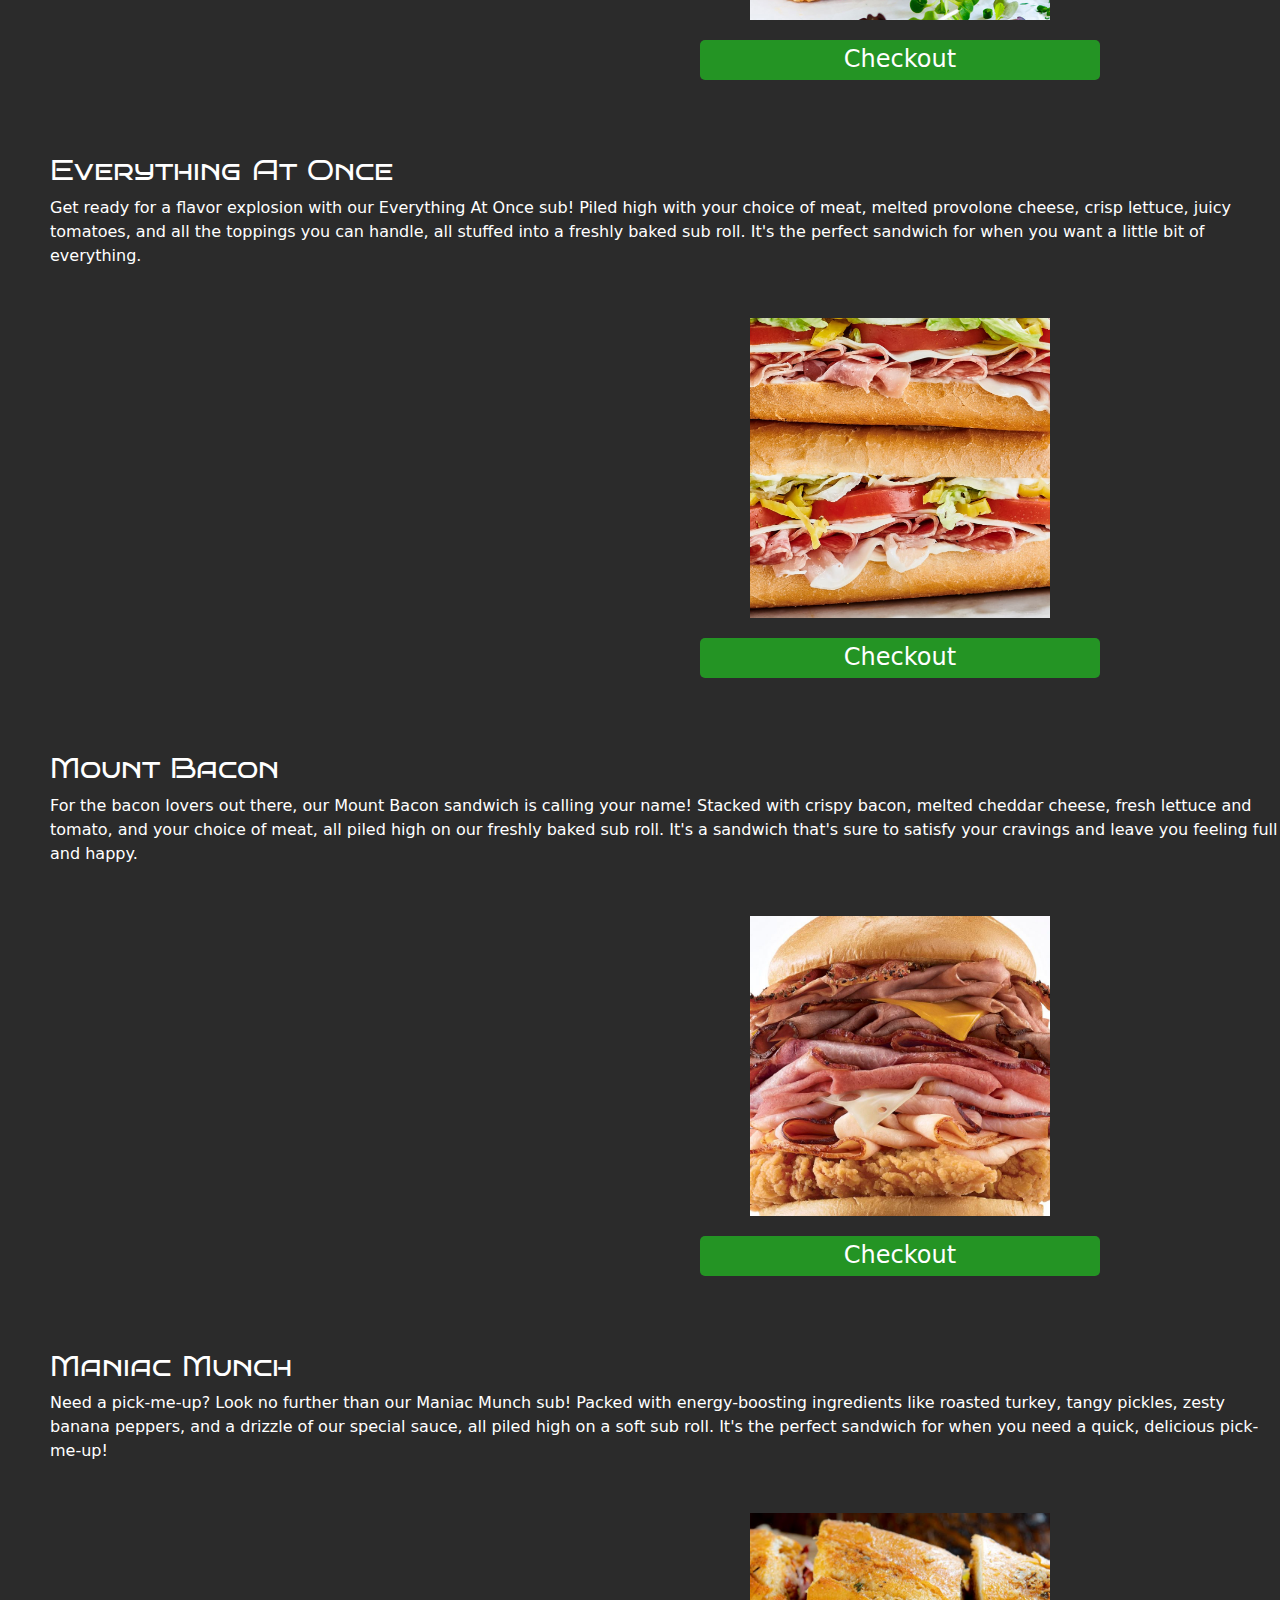
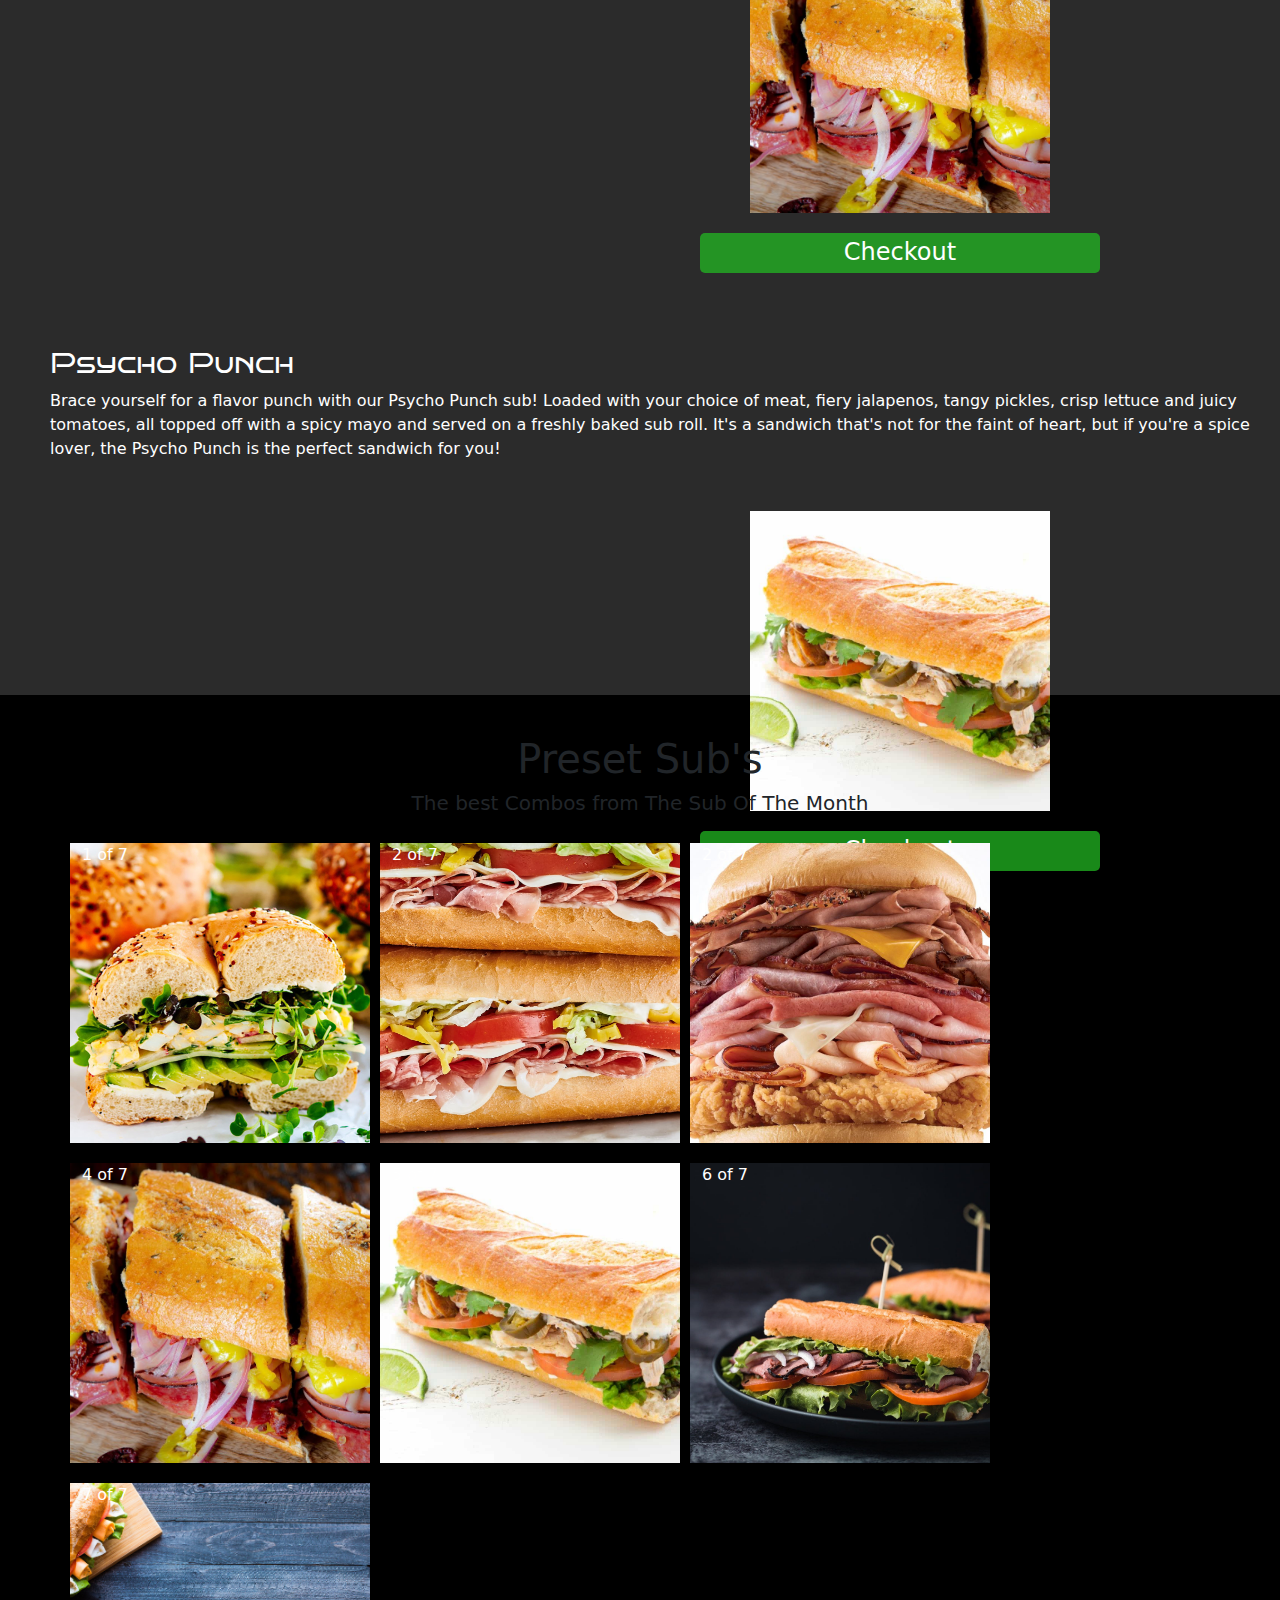
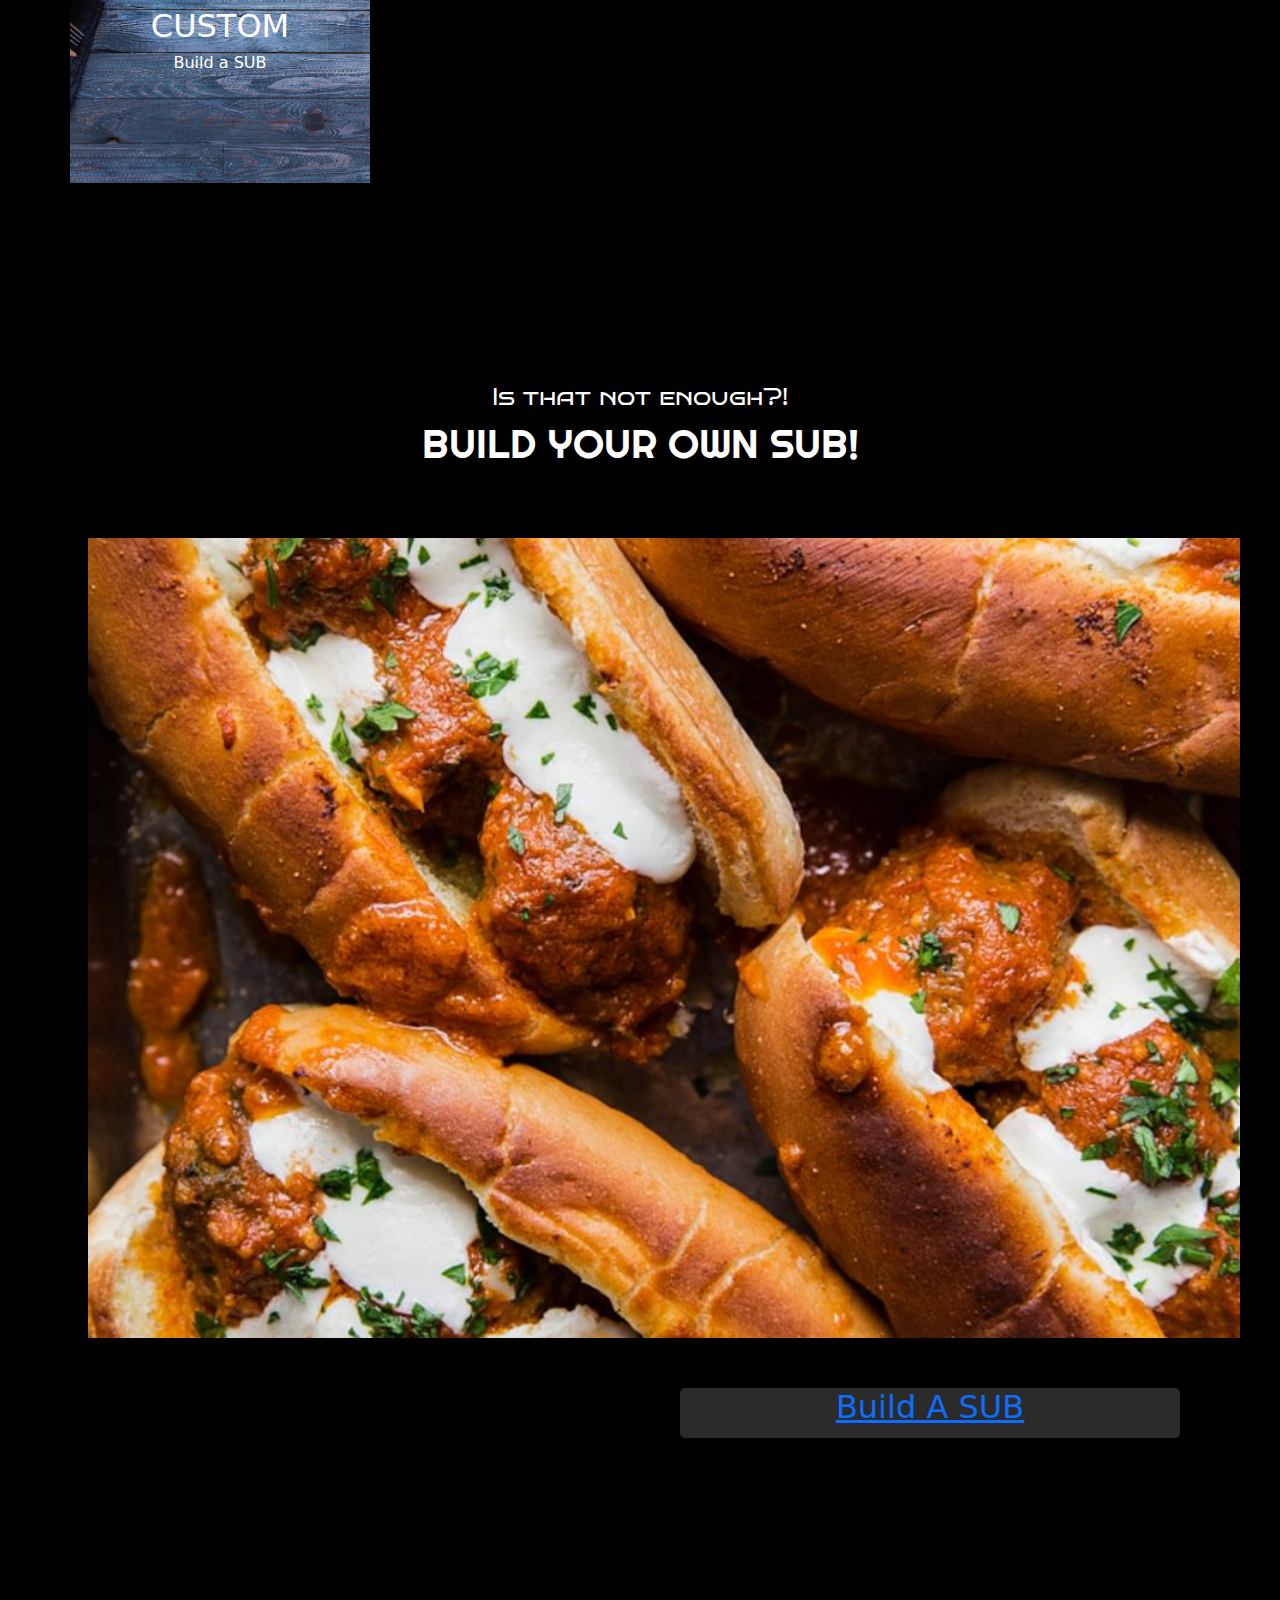
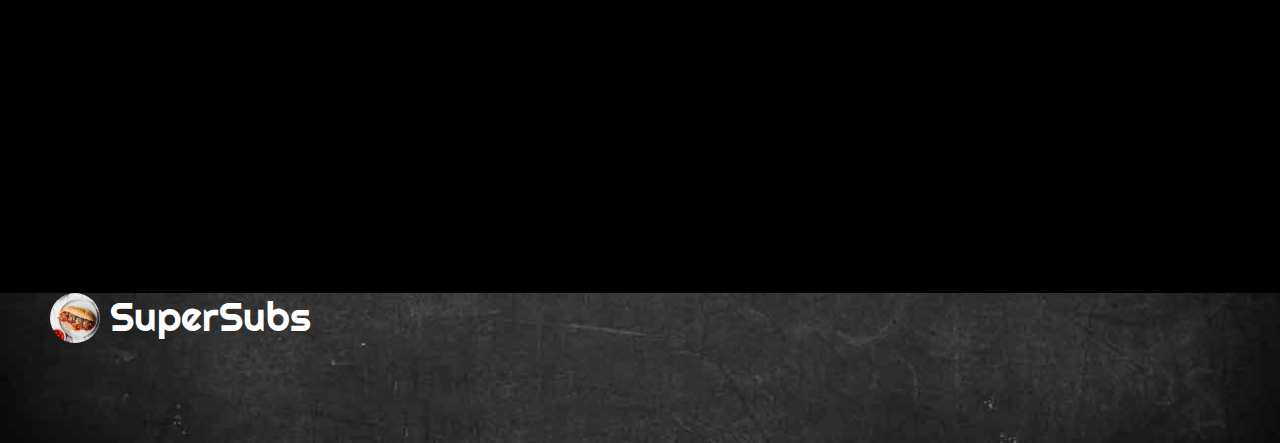
==== commit e44d6df1: "add content" ====
--- a/Index.html
+++ b/Index.html
@@ -57,7 +57,7 @@
 
     <div class="subsofthemonth">
         <div class="submonth">
-            <h2>SUBS OF THE MONTH !</h2>
+            <h2>SUBS OF THE MONTH: Hall of Fame</h2>
         </div>
         <hr>
         <br>
@@ -111,10 +111,42 @@
 
     </div>
 
+    <div class="botex">
+        <h1>Preset Sub's</h1>
+        <h5>The best Combos from The Sub Of The Month</h5>
+    </div>
+    <div class="container">
+        <div class="row">
+            <div class="col-4 bagel">
+                1 of 7
+            </div>
+            <div class="col-4 atonce">
+                2 of 7
+            </div>
+            <div class="col-4 bacon">
+                2 of 7
+            </div>
+            <div class="col-4 munch">
+                4 of 7
+            </div>
+            <div class="col-4 punch">
+                5 of 7
+            </div>
+            <div class="col-4 spice">
+                6 of 7
+            </div>
+            <div class="col-4 custom">
+                7 of 7
+                <h2 class="cus">CUSTOM</h2>
+                <h6 class="cus2">Build a SUB</h6>
+            </div>
+        </div>
+    </div>
+
     <div class="buildown">
         <h4 class="fontTwo">Is that not enough?!</h4>
         <h1 class="fontOne">BUILD YOUR OWN SUB!</h1>
-        <div class="whitebox">
+        <div class="whitebox meatball">
 
         </div>
         <a link rel="stylesheet" href="pages/BuildaSUB.html"><div class="sublink"><h2>Build A SUB</h2></div></a>
--- a/css/main.css
+++ b/css/main.css
@@ -185,6 +185,16 @@
    background-position: center;
    background-size: cover;
  }
+ .spice{
+  background-image: url("../assets/0_Pev-R1pUrnps6khj.jpg");
+  background-position: center;
+  background-size: cover;
+}
+.custom{
+  background-image: url("../assets/1000_F_135110538_7ApWWEn21kfOgHHsx1FhT1X6dkb7wTau.jpg");
+  background-position: center;
+  background-size: cover;
+}
 
  .checlout{
    width: 400px;
@@ -199,6 +209,14 @@
    margin-bottom: 50px;
  }
 
+ .checlout:hover{
+    cursor: pointer;
+    background-color: white;
+    color: #2b2b2b;
+    border: 5px solid black;
+    padding-top: 5px !important;
+ }
+
  .buildown{
    color: white;
    padding-top: 200px;
@@ -207,7 +225,7 @@
 
  .whitebox{
    width: 90%;
-   height: 1000px;
+   height: 800px;
    background-color: aliceblue;
    margin-left: 88px;
    margin-top: 70px;
@@ -217,9 +235,9 @@
   width: 500px;
   height: 50px;
   border-radius: 5px;
-  background-color: #2b2b;
-  margin-top: 100px;
-  margin-left: 650px;
+  background-color: #2b2b2b;
+  margin-top: 50px;
+  margin-left: 680px;
  }
 
  .intro{
@@ -335,4 +353,32 @@
 .top-check{
   width: 33%;
   float: left;
+}
+
+.col-4{
+  width: 300px;
+  height: 300px;
+  background-color: #242323;
+  margin-right: 10px;
+  margin-top: 20px;
+  color: white;
+}
+
+.botex{
+  text-align: center;
+  padding-top: 40px;
+}
+
+.cus{
+  text-align: center;
+  padding-top: 100px;
+}
+.cus2{
+  text-align: center;
+}
+
+.meatball{
+  background-image: url("../assets/Meatball-Sub-Sandwich-13.jpg");
+  background-position: center;
+  background-size: cover;
 }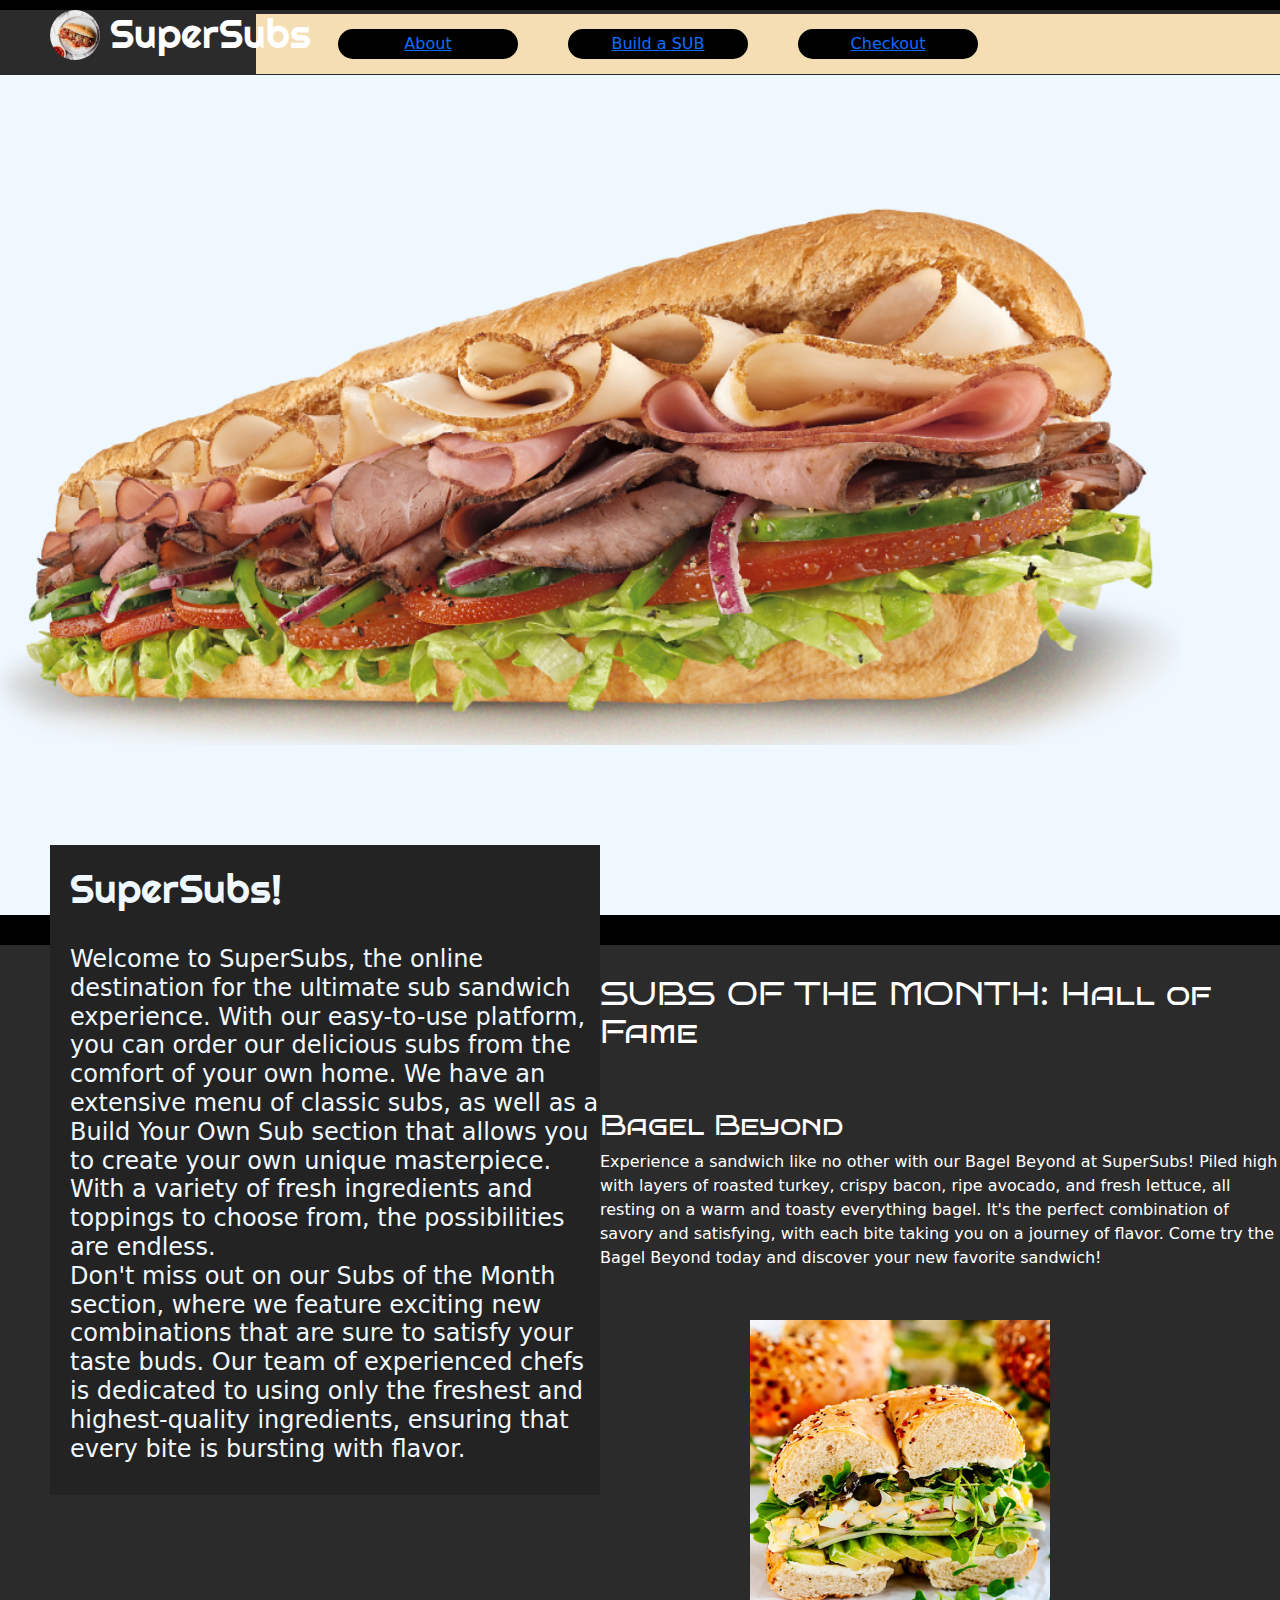
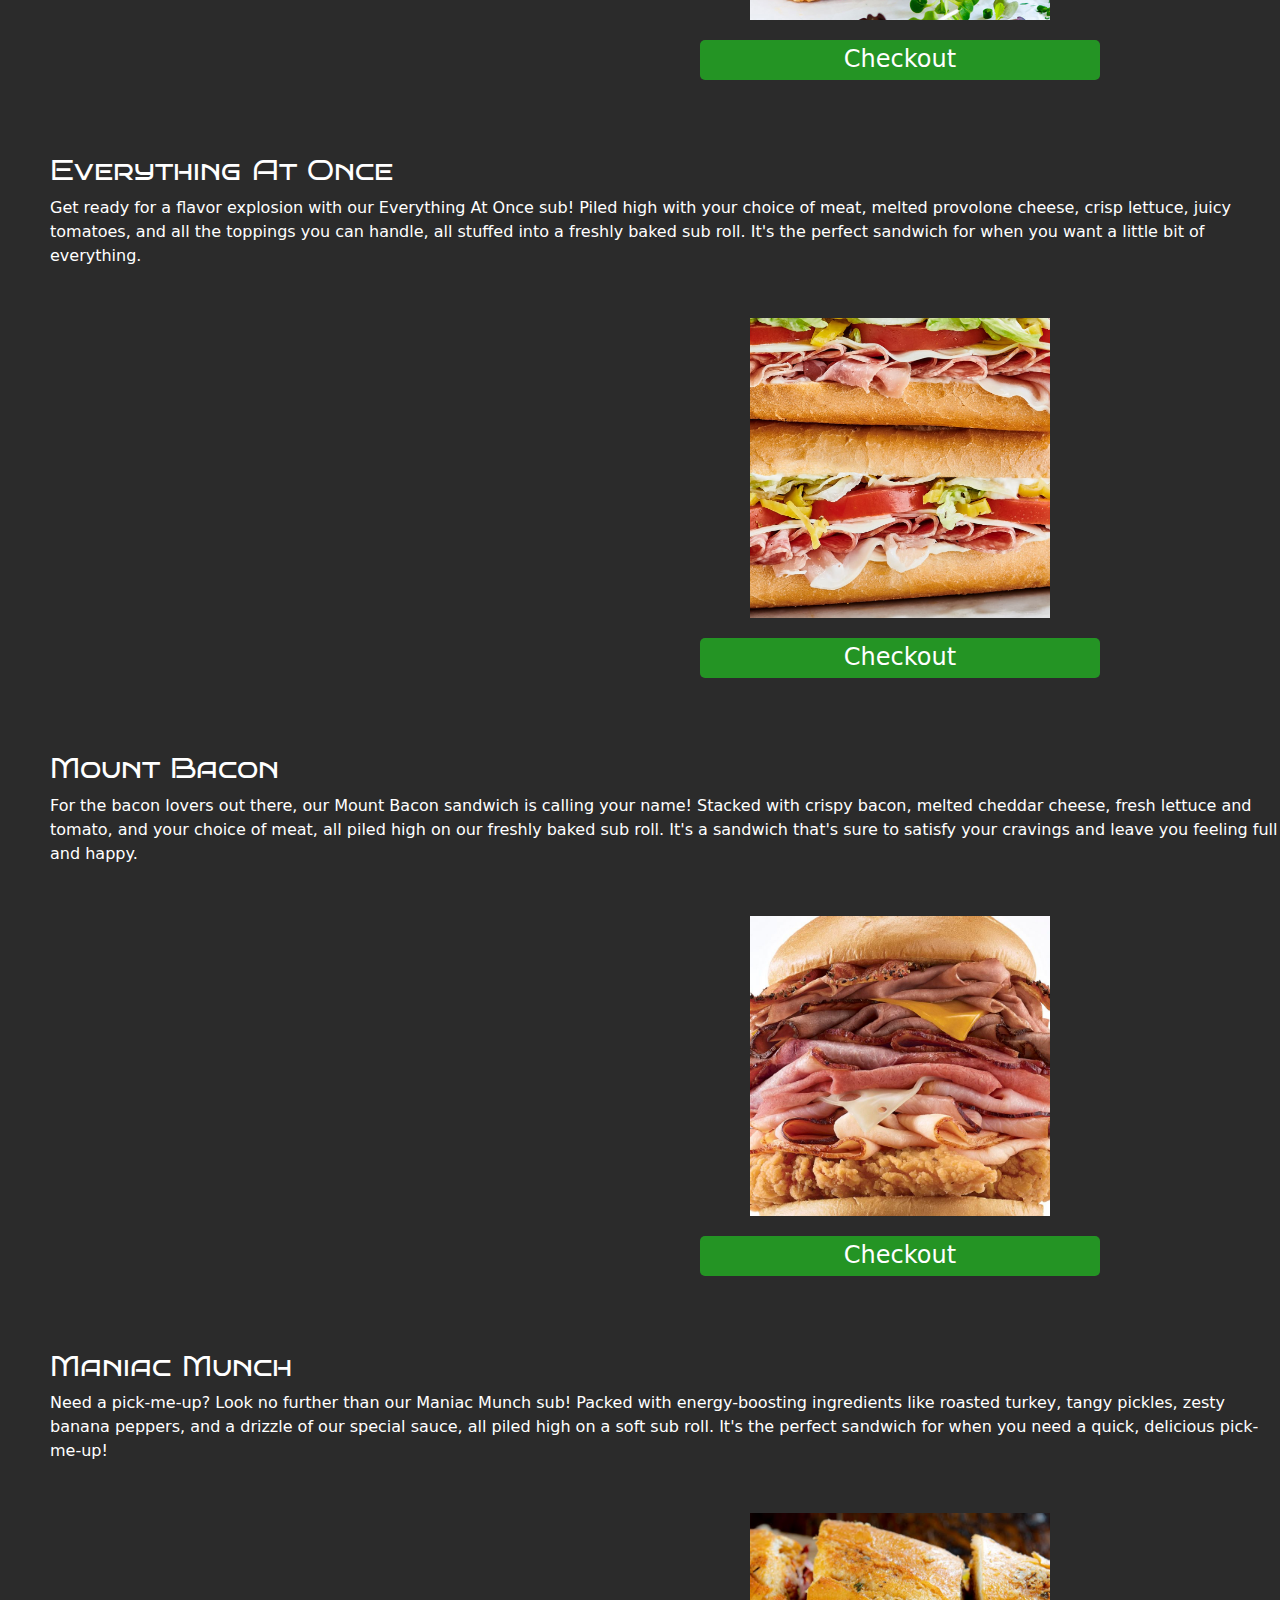
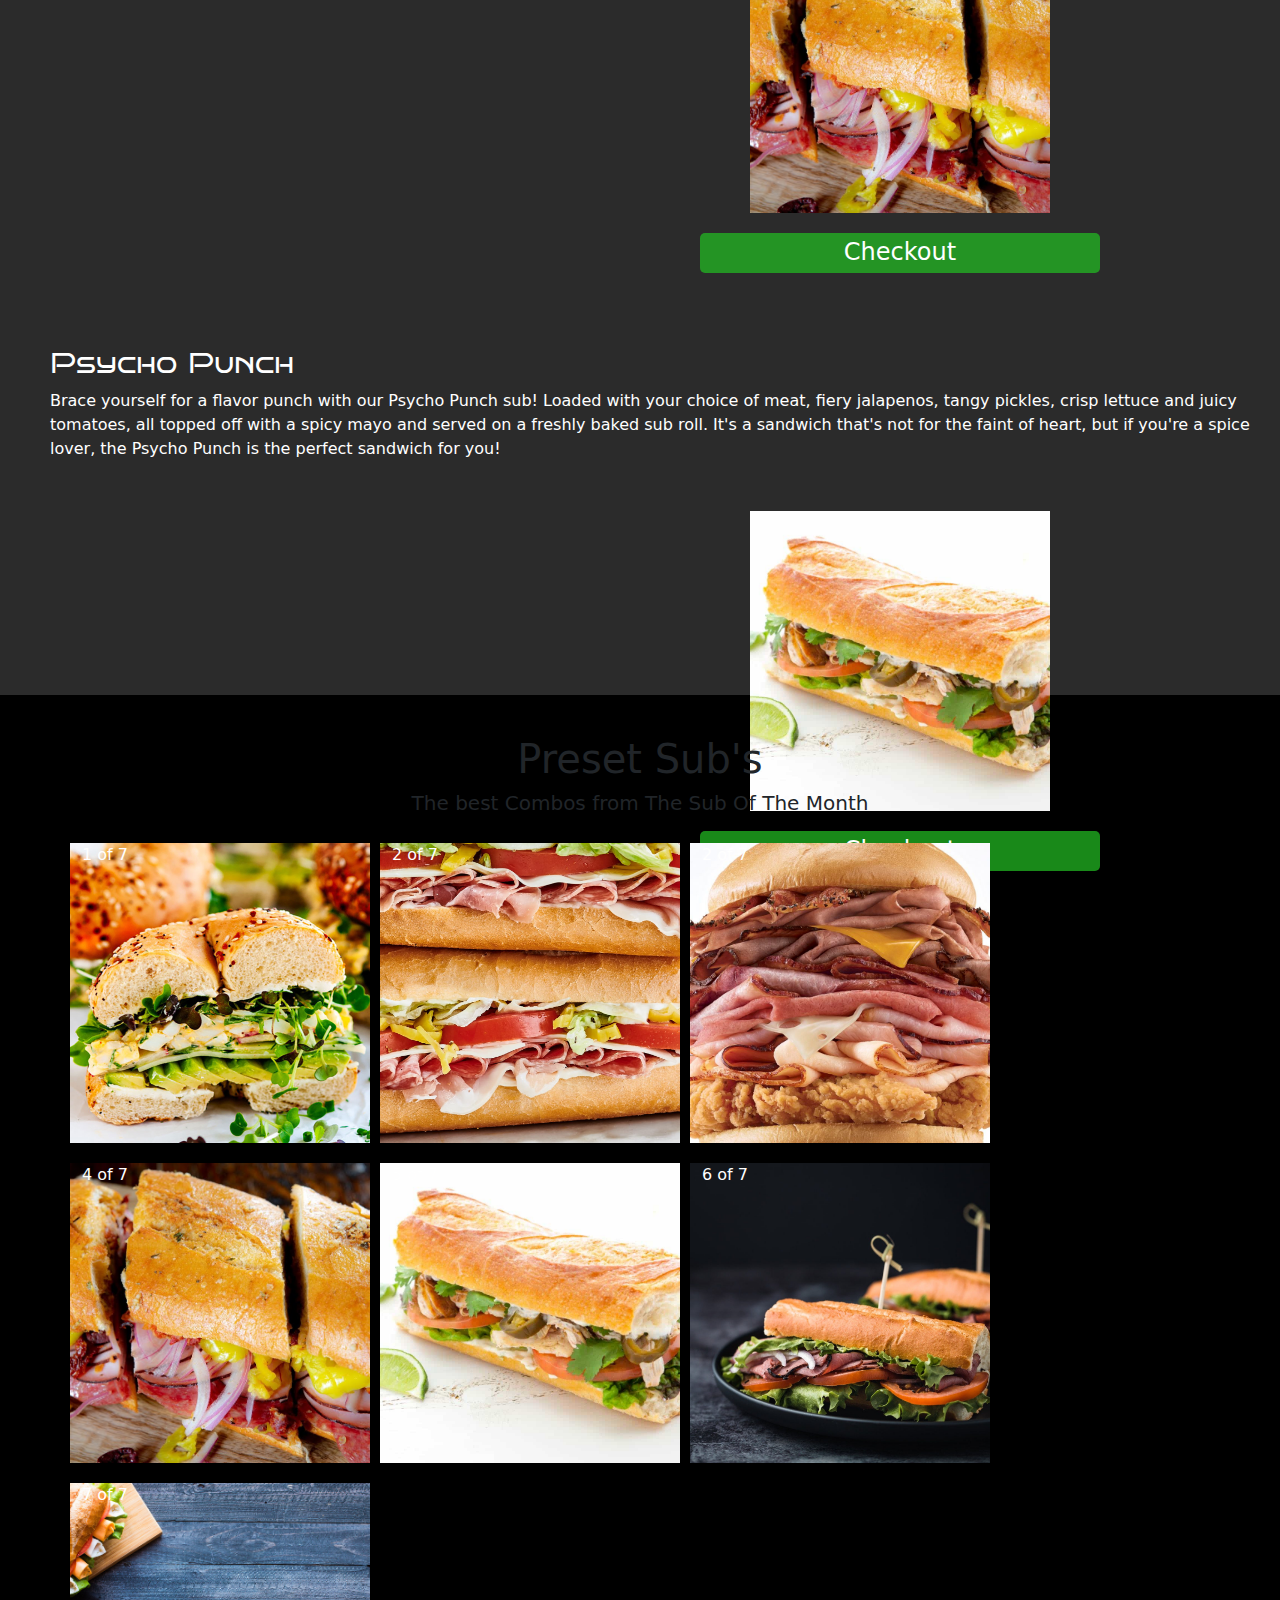
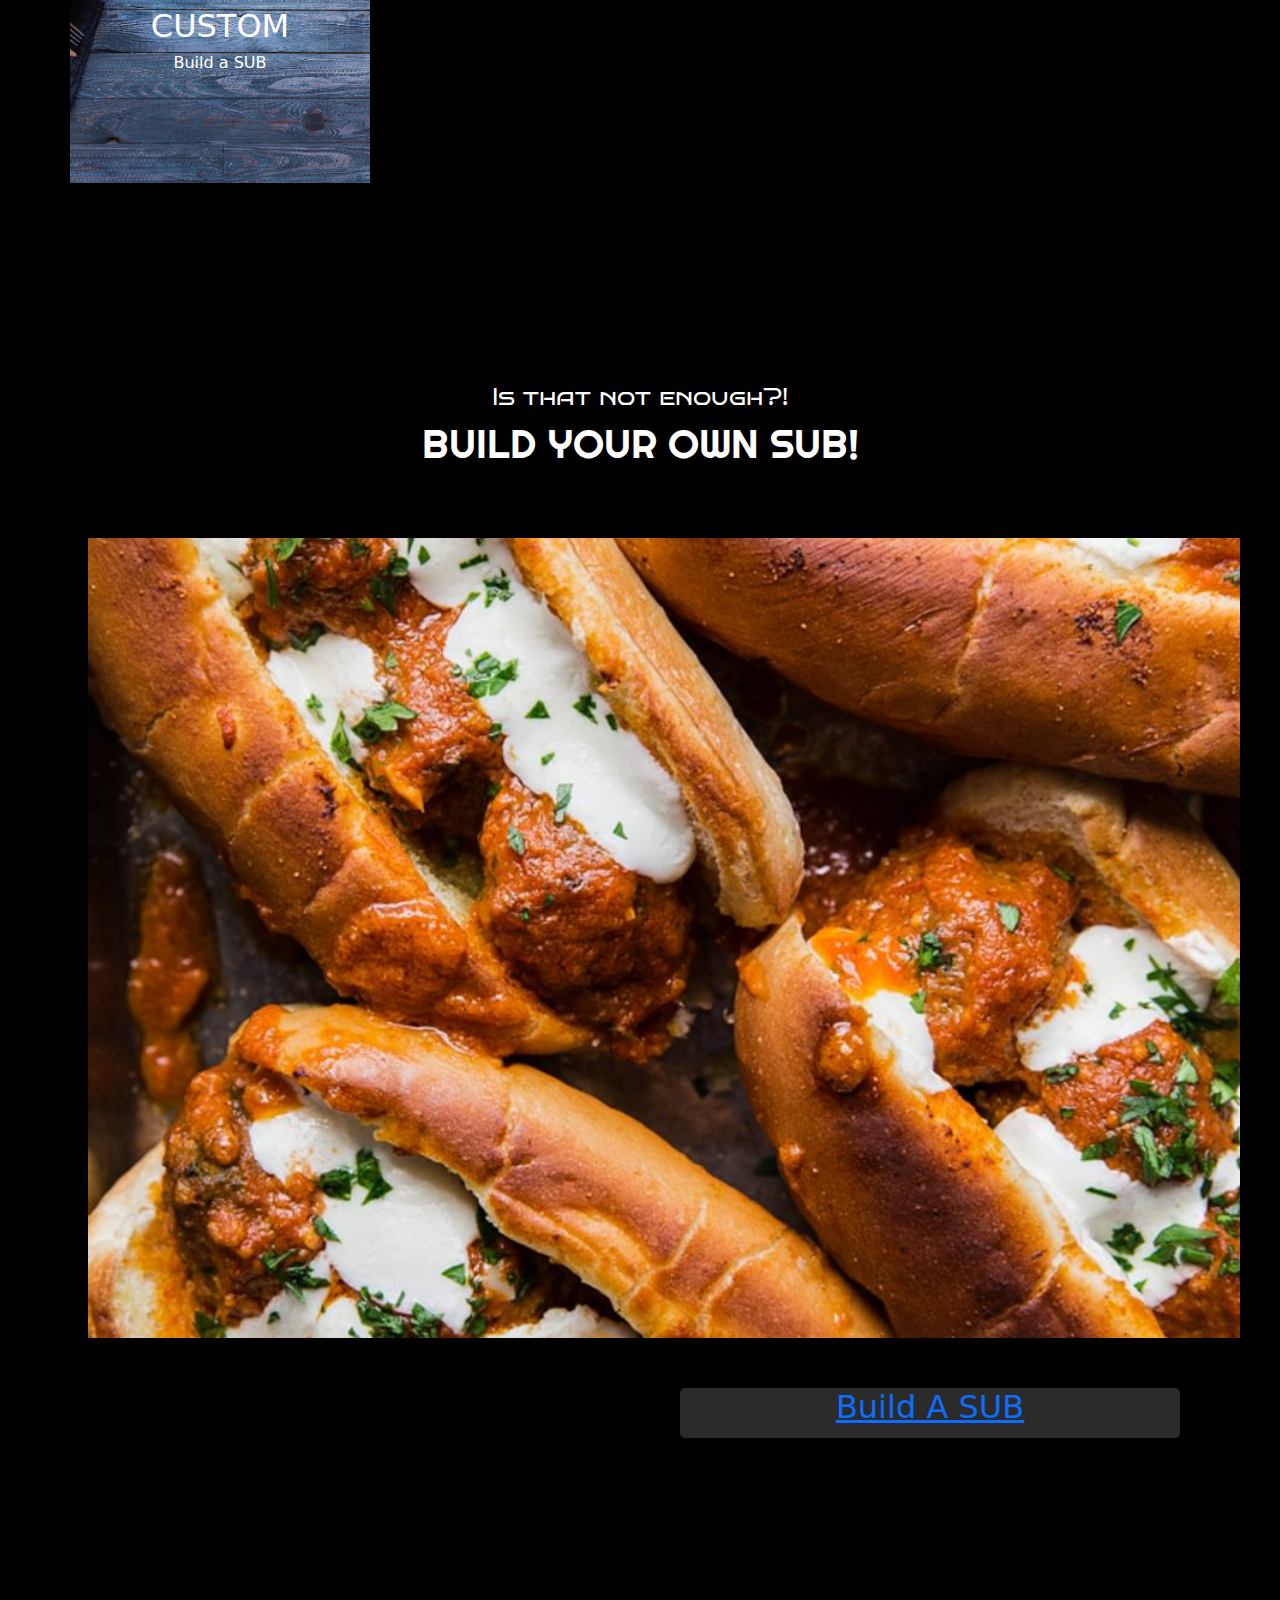
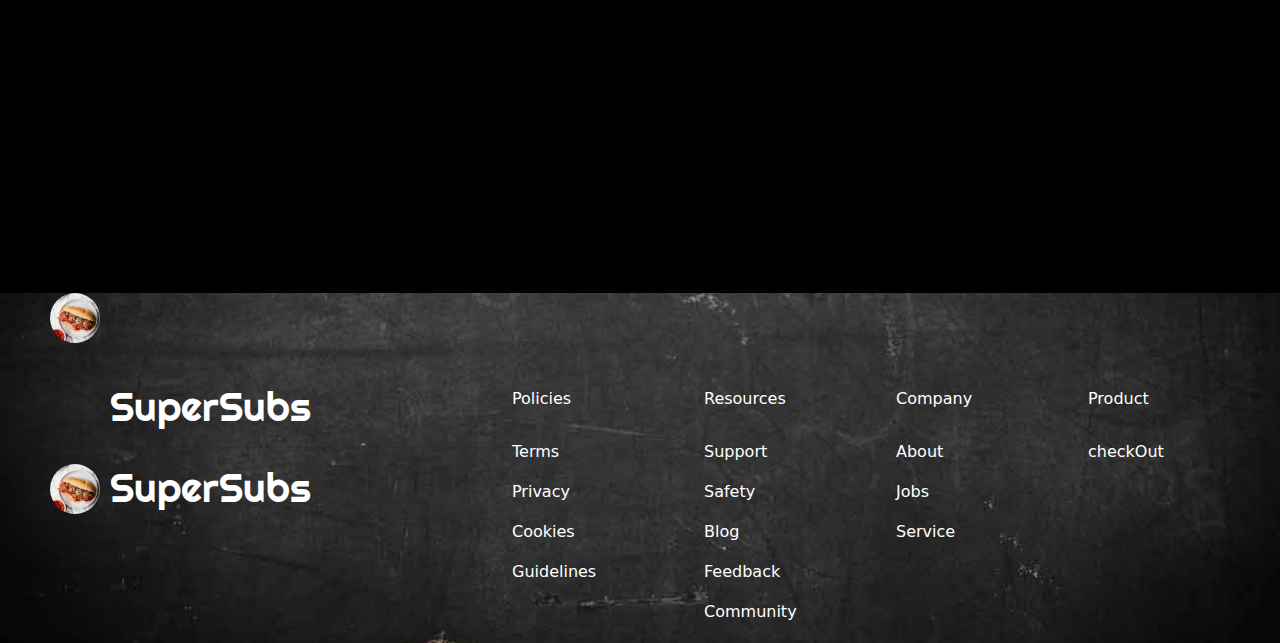
==== commit 33fa4a74: "add content" ====
--- a/Index.html
+++ b/Index.html
@@ -26,6 +26,10 @@
  
     <link rel="stylesheet" href="css/main.css">
 
+    <script src="js/data.js"></script>
+    <script src="js/index.js"></script>
+    <script src="js/checkout.js"></script>
+
 </head>
 <body>
 
@@ -153,8 +157,46 @@
     </div>
 
     <footer>
+        <div class="logofoot"></div>
+        <div class="logoname white foet"><h1>SuperSubs</h1></div>
+
+        <div class="foot product">
+            <h6>Product</h6>
+            <br>
+            <p>checkOut</p>
+        </div>
+
+        <div class="foot">
+            <h6>Company</h6>
+            <br>
+            <p>About</p>
+            <p>Jobs</p>
+            <p>Service</p>
+        </div>
+
+        <div class="foot">
+            <h6>Resources</h6>
+            <br>
+            <p>Support</p>
+            <p>Safety</p>
+            <p>Blog</p>
+            <p>Feedback</p>
+            <p>Community</p>
+            <p></p>
+        </div>
+
+        <div class="foot">
+            <h6>Policies</h6>
+            <br>
+            <p>Terms</p>
+            <p>Privacy</p>
+            <p>Cookies</p>
+            <p>Guidelines</p>
+        </div>
+        <hr>
         <div class="logo"></div>
         <div class="logoname white"><h1>SuperSubs</h1></div>
+
     </footer>
     
 </body>
--- a/css/main.css
+++ b/css/main.css
@@ -25,7 +25,7 @@
 
  footer {
   width: 100%;
-  height: 150px;
+  height: 350px;
   background-image: url("../assets/Best-sub-Sandwich-Background-Grand-Junction-e1518548330752.jpg");
   background-position: center;
   background-size: cover;
@@ -34,8 +34,8 @@
 
  .aboutpage{
     width: 100%;
-    height: 890px;
-    background-image: url("../assets/Best-sub-Sandwich-Background-Grand-Junction-e1518548330752.jpg");
+    height: 1890px;
+    background-image: url("../assets/wood.png");
     background-position: center;
     background-size: cover;
     color: aliceblue;
@@ -308,17 +308,26 @@
 
 
 form{
-  width: 50%;
+  width: 100%;
   margin:  0 auto;
   padding-top: 30px;
+  padding-left: 60px;
 }
 
 input{
+  height: 50px;
+  width: 60%;
   margin-top: 15px;
 }
 
 select{
+  height: 50px;
+  width: 60%;
   margin-top: 15px;
+}
+
+.basic{
+  margin-top: 20px;
 }
 
 .btn{
@@ -326,28 +335,14 @@
   
 }
 
-.base-options{
+.poison{
   width: 33%;
   margin-top: 20px;
-  float: left;
-  padding-left: 20px;
 }
 
 .base-options h3{
  margin-left:  -20px;
  margin-bottom: 20px;
-}
-
-.toppings{
-  width: 66%;
-  margin-top: 20px;
-  float: left;
-  padding-left: 20px;
-}
-
-.toppings h3{
-  margin-left:  -20px;
-  margin-bottom: 20px;
 }
 
 .top-check{
@@ -381,4 +376,104 @@
   background-image: url("../assets/Meatball-Sub-Sandwich-13.jpg");
   background-position: center;
   background-size: cover;
+}
+
+.theorder{
+  height: 400px;
+  width: 60%;
+  background-image: url("../assets/sign.png");
+  background-position: center;
+  background-size: cover;
+  margin-left: 290px;
+}
+
+.order{
+  height: 1170px;
+  width: 70%;
+  background-image: url("../assets/malgorzata-jakubiak-karta-15x24cm-ramka.jpg");
+  background-position: center;
+  background-size: cover;
+  margin-left: 220px;
+}
+
+.onetwo{
+  text-align: center;
+  padding-top: 170px;
+}
+.onethree{
+  text-align: center;
+}
+
+.output{
+  width: 50%;
+  height: 45px;
+  margin:  0 auto;
+  margin-top: 50px;
+  border-bottom: 2px solid #2b2b2b;
+}
+
+.button-con{
+  padding-left: 150px;
+}
+
+.topSubs{
+  padding-top: 200px;
+  color: #242323;
+}
+
+.orderCost{
+  background-color: #f7f7f7;
+  font-size: 50px;
+  padding-top: 20px;
+  padding-bottom: 20px;
+  border-radius: 5px;
+  color: black;
+}
+
+.orders2{
+  width: 70%;
+  height: 600px;
+  background-color: aliceblue;
+  margin-top: 100px;
+  color: black;
+}
+.orderstotal{
+  width: 30%;
+  height: 600px;
+  background-color: #2b2b2b;
+  margin-top: 100px;
+  color: white;
+}
+
+.align{
+  text-align: center;
+}
+
+.col-4{
+  cursor: pointer;
+}
+
+.foot{
+  width: 15%;
+  height: 150px;
+  float: right;
+  margin-top: -50px;
+  color: #FFFF;
+
+}
+
+.foet{
+  margin-top: 40px;
+}
+
+.logofoot{
+  width: 50px;
+    height: 50px;
+    border-radius: 50%;
+    margin-top: 10px;
+    margin-right: 50px;
+    margin-left: 50px;
+    background-image: url('../assets/Meatball-Sub-Sandwich-1-1-ratio.jpg');
+    background-position: center;
+    background-size: cover;
 }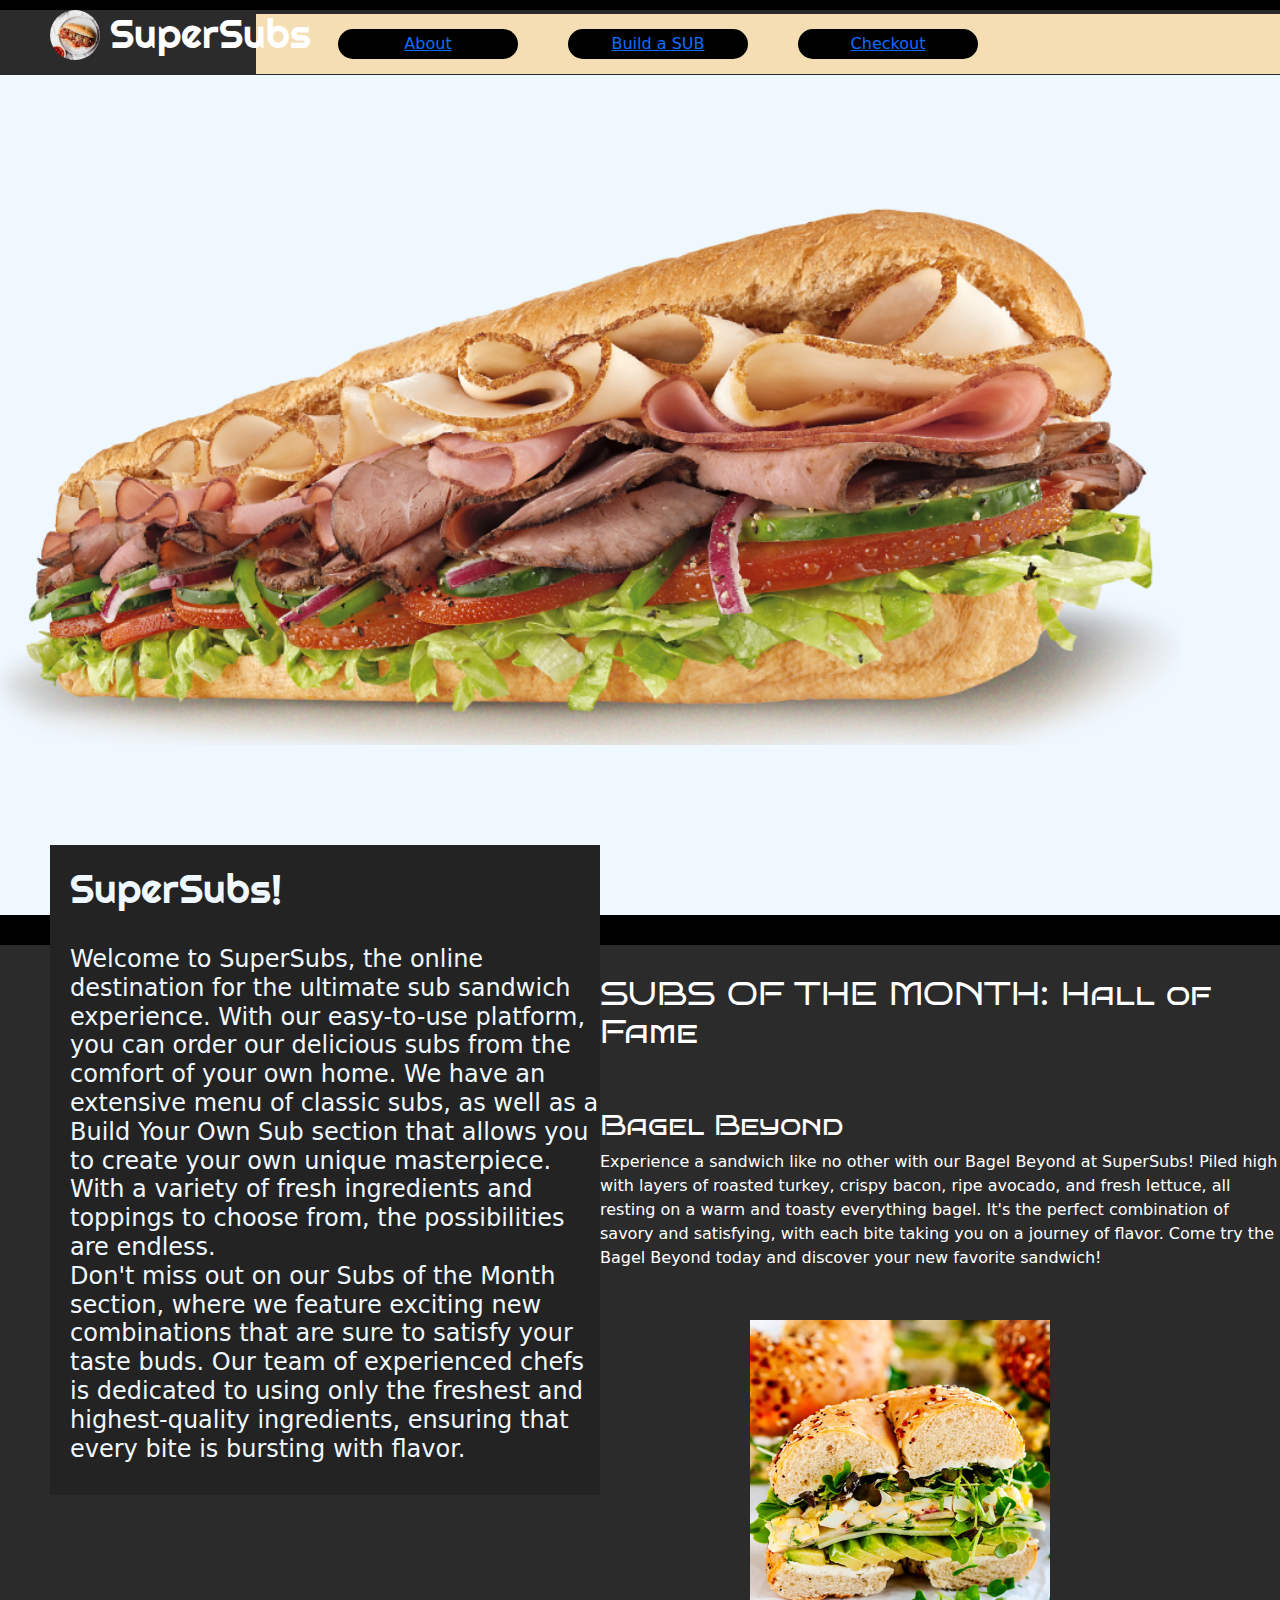
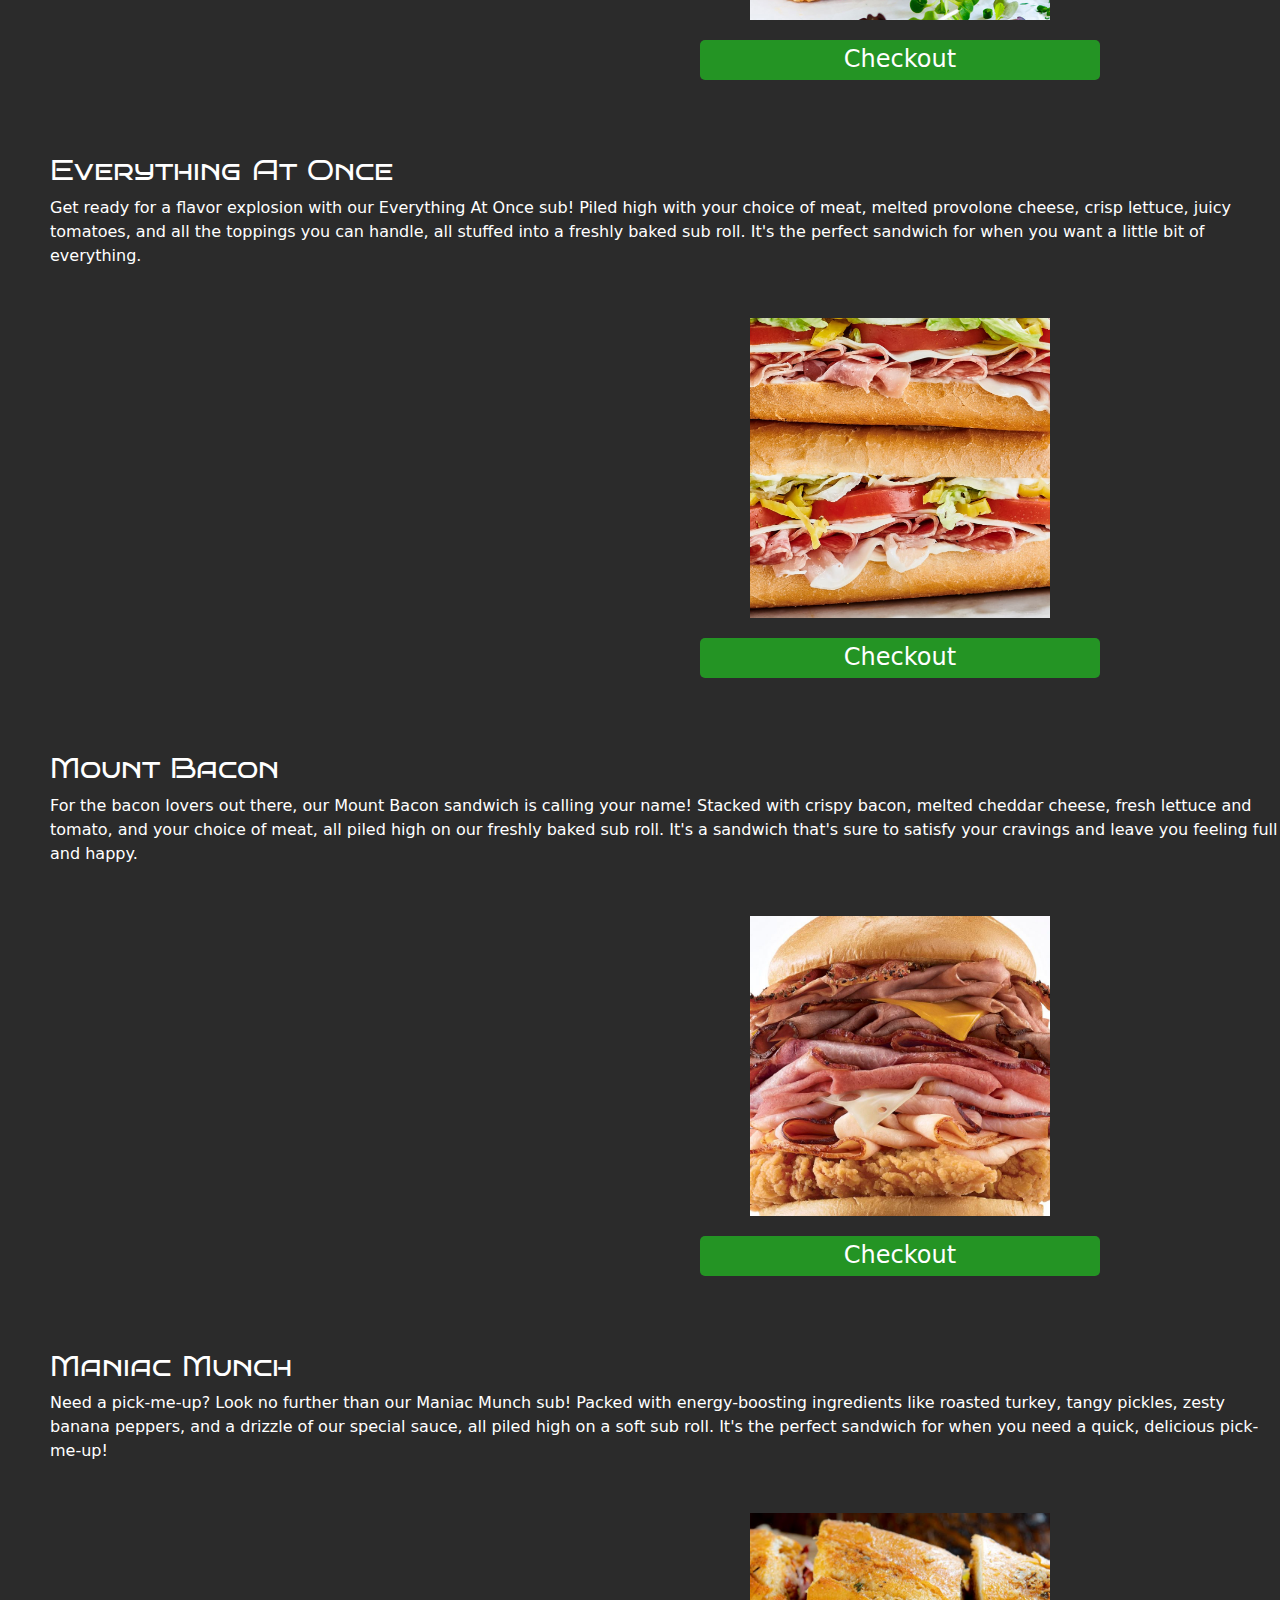
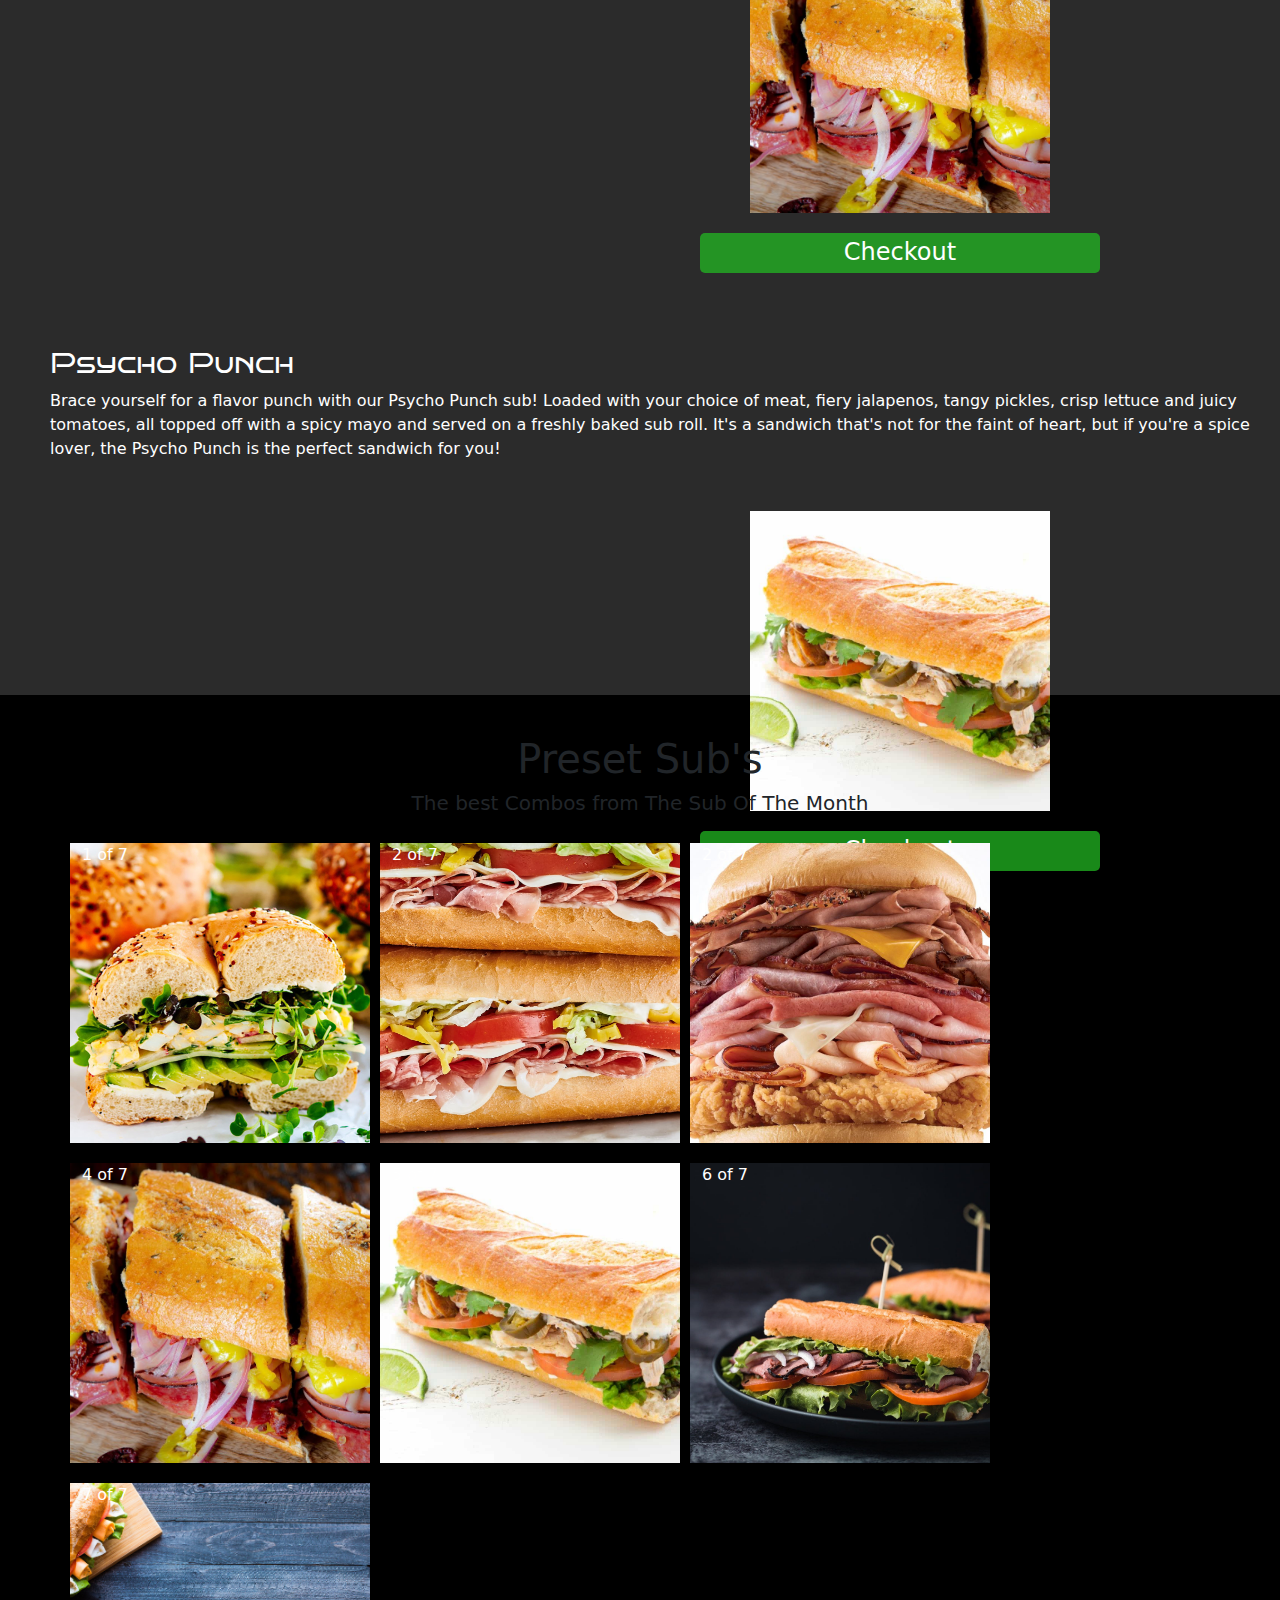
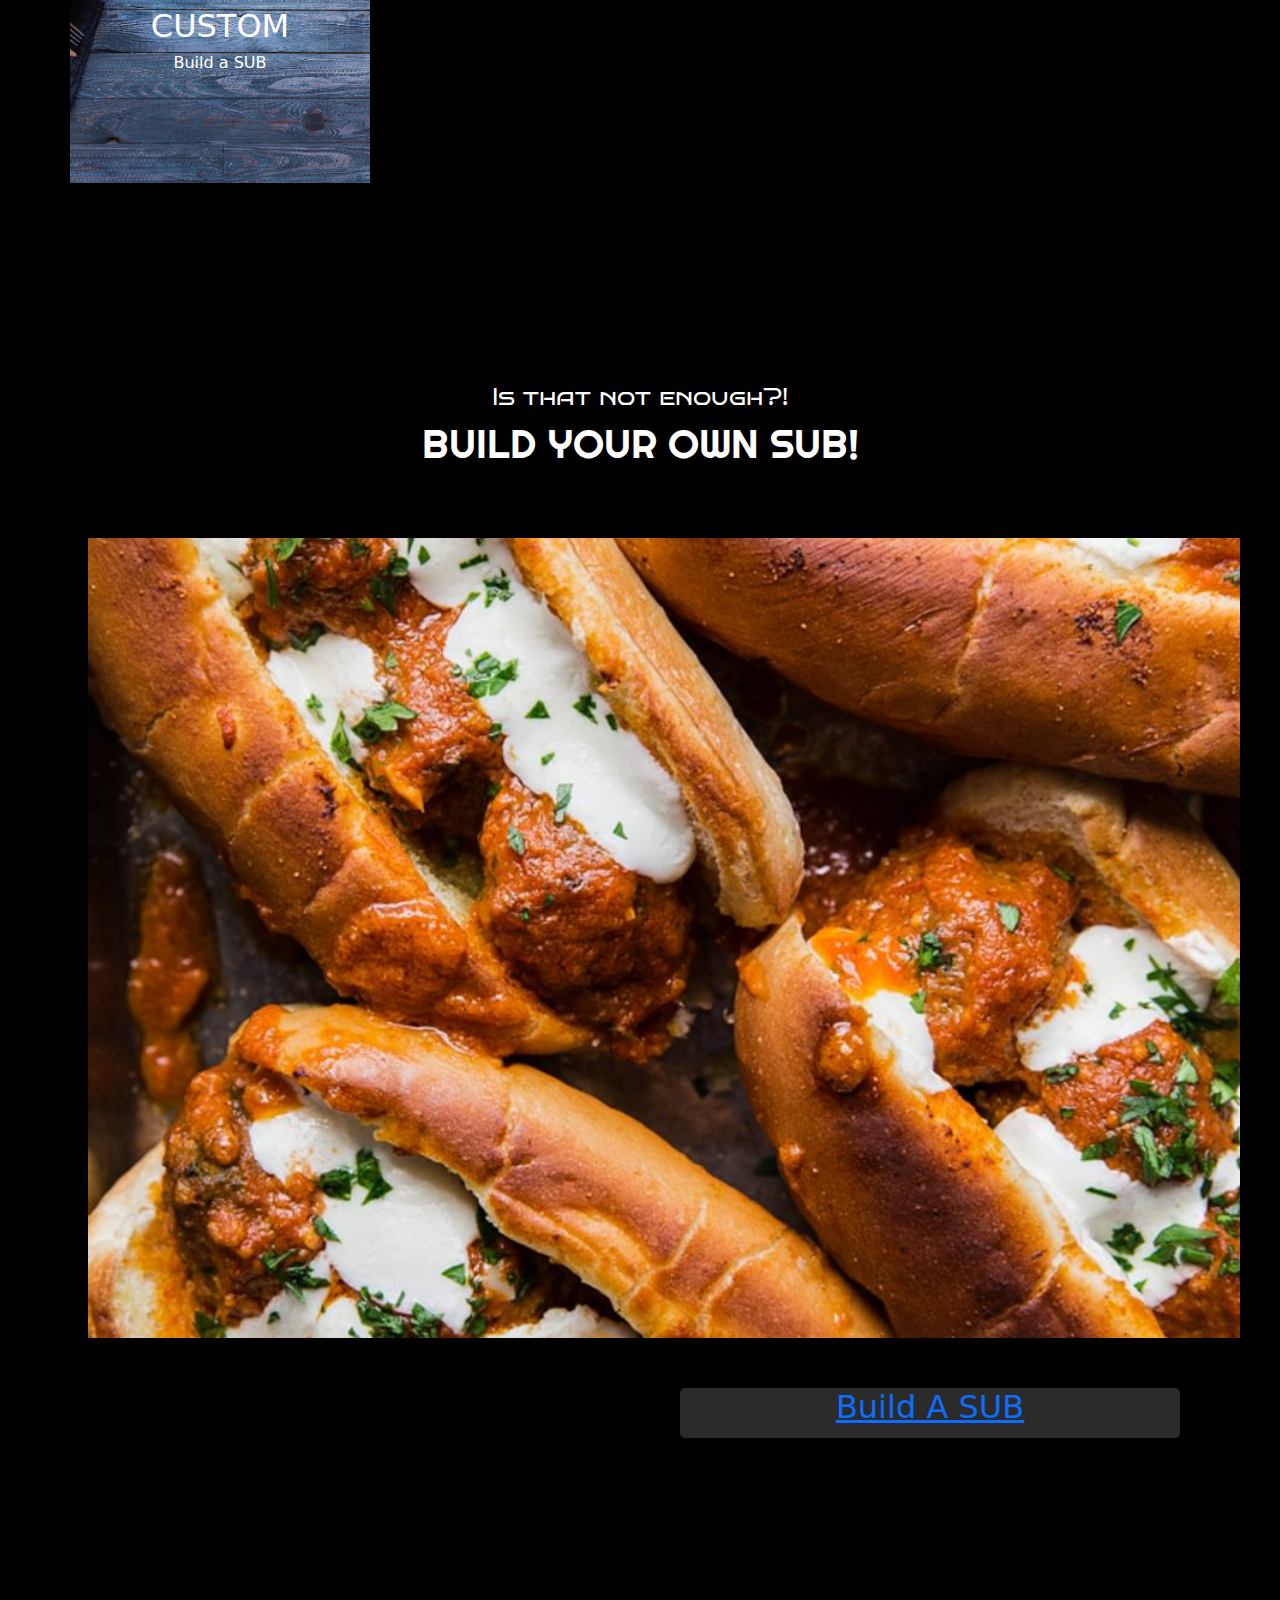
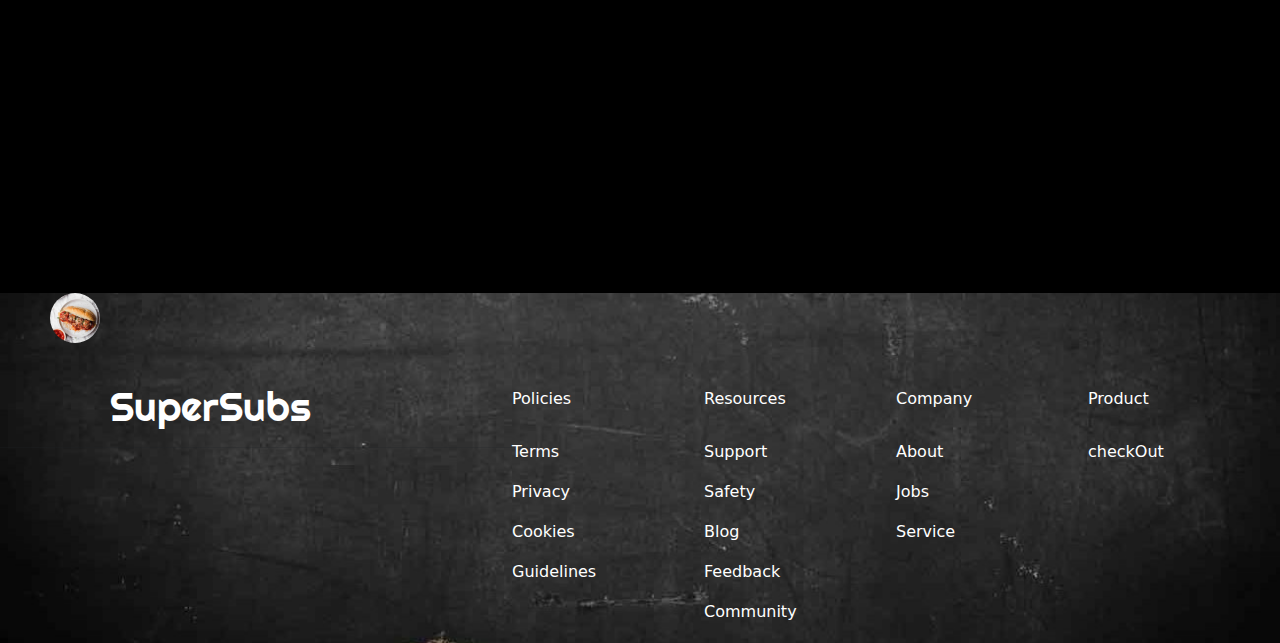
==== commit 26a8d093: "add content final" ====
--- a/Index.html
+++ b/Index.html
@@ -194,8 +194,6 @@
             <p>Guidelines</p>
         </div>
         <hr>
-        <div class="logo"></div>
-        <div class="logoname white"><h1>SuperSubs</h1></div>
 
     </footer>
     
--- a/css/main.css
+++ b/css/main.css
@@ -36,6 +36,14 @@
     width: 100%;
     height: 1890px;
     background-image: url("../assets/wood.png");
+    background-position: center;
+    background-size: cover;
+    color: aliceblue;
+ }
+ .aboutOne{
+    width: 100%;
+    height: 1890px;
+    background-image: url("../assets/bacground1.png");
     background-position: center;
     background-size: cover;
     color: aliceblue;
@@ -476,4 +484,15 @@
     background-image: url('../assets/Meatball-Sub-Sandwich-1-1-ratio.jpg');
     background-position: center;
     background-size: cover;
+}
+
+.card{
+  color: white;
+  background-image: url("../assets/1000_F_135110538_7ApWWEn21kfOgHHsx1FhT1X6dkb7wTau.jpg");
+  background-position: center;
+  background-size: cover;
+  text-align: center;
+}
+.card-title{
+  font-size: larger;
 }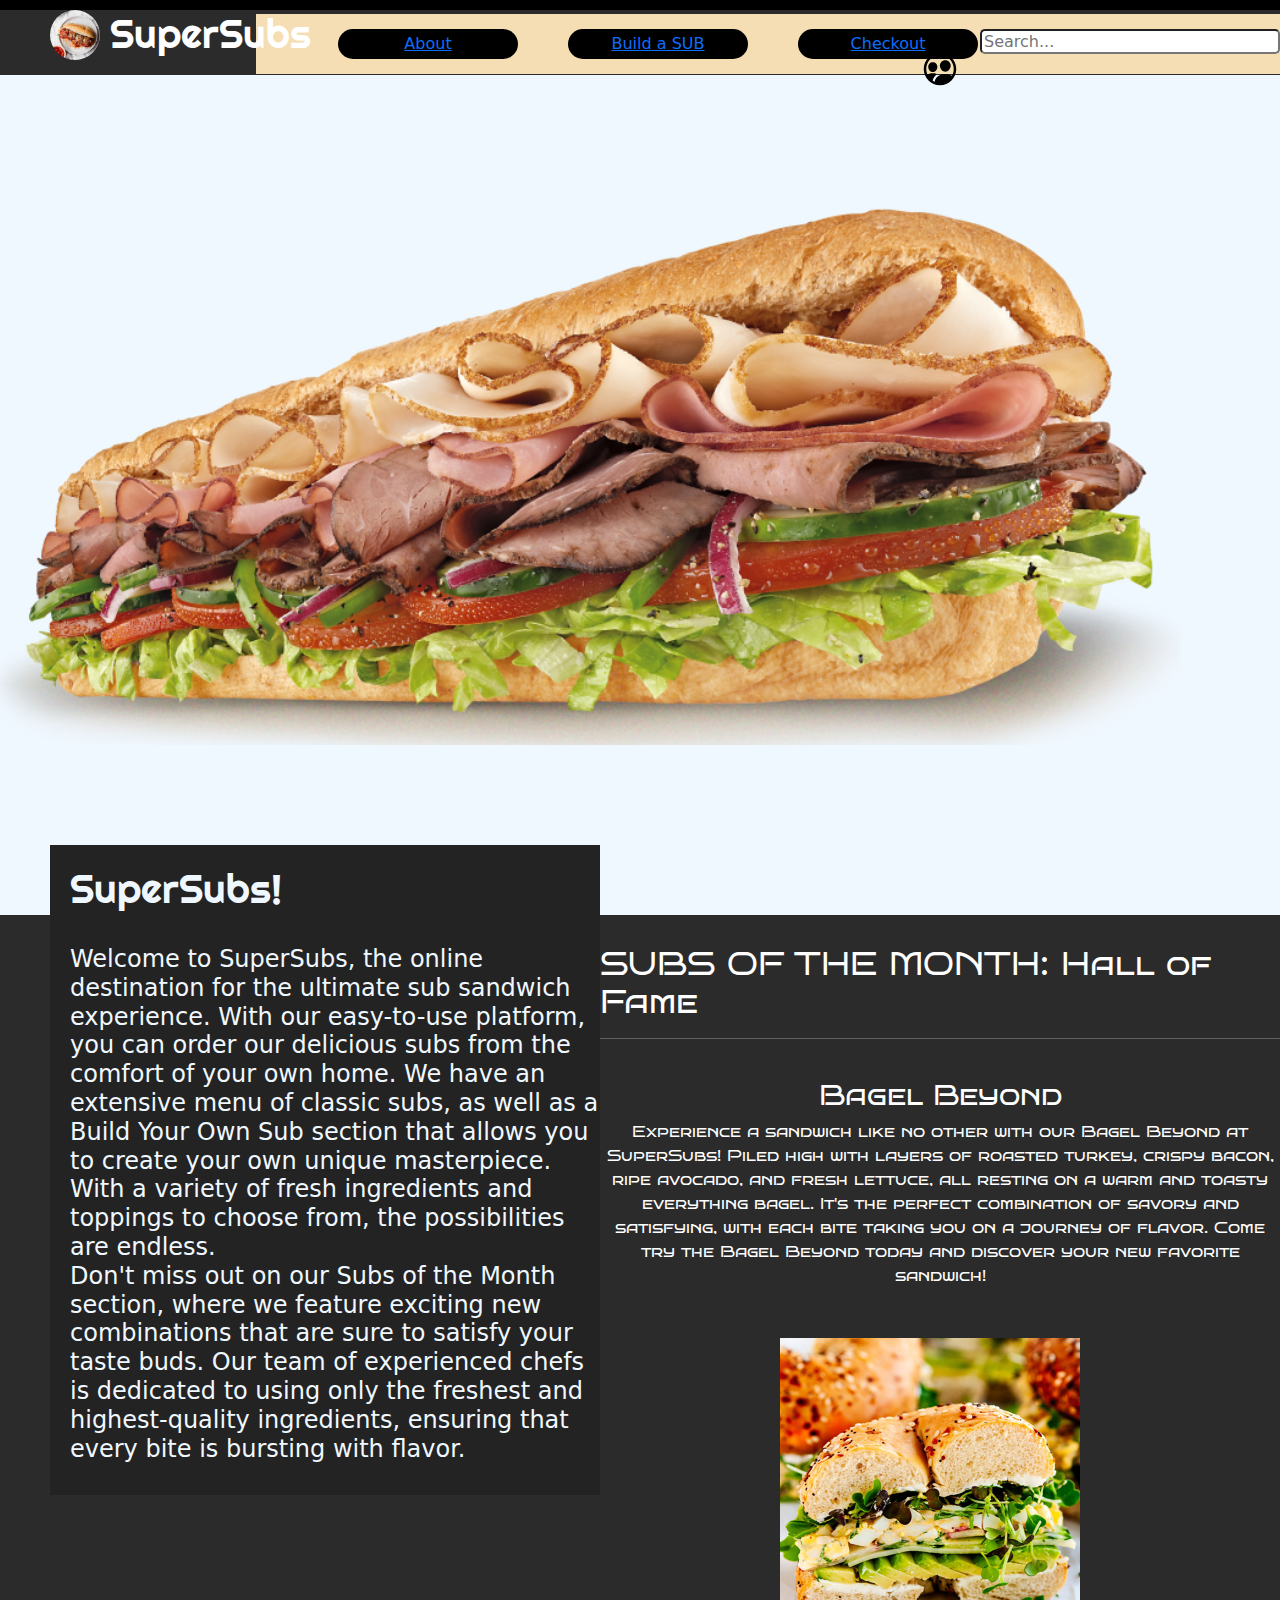
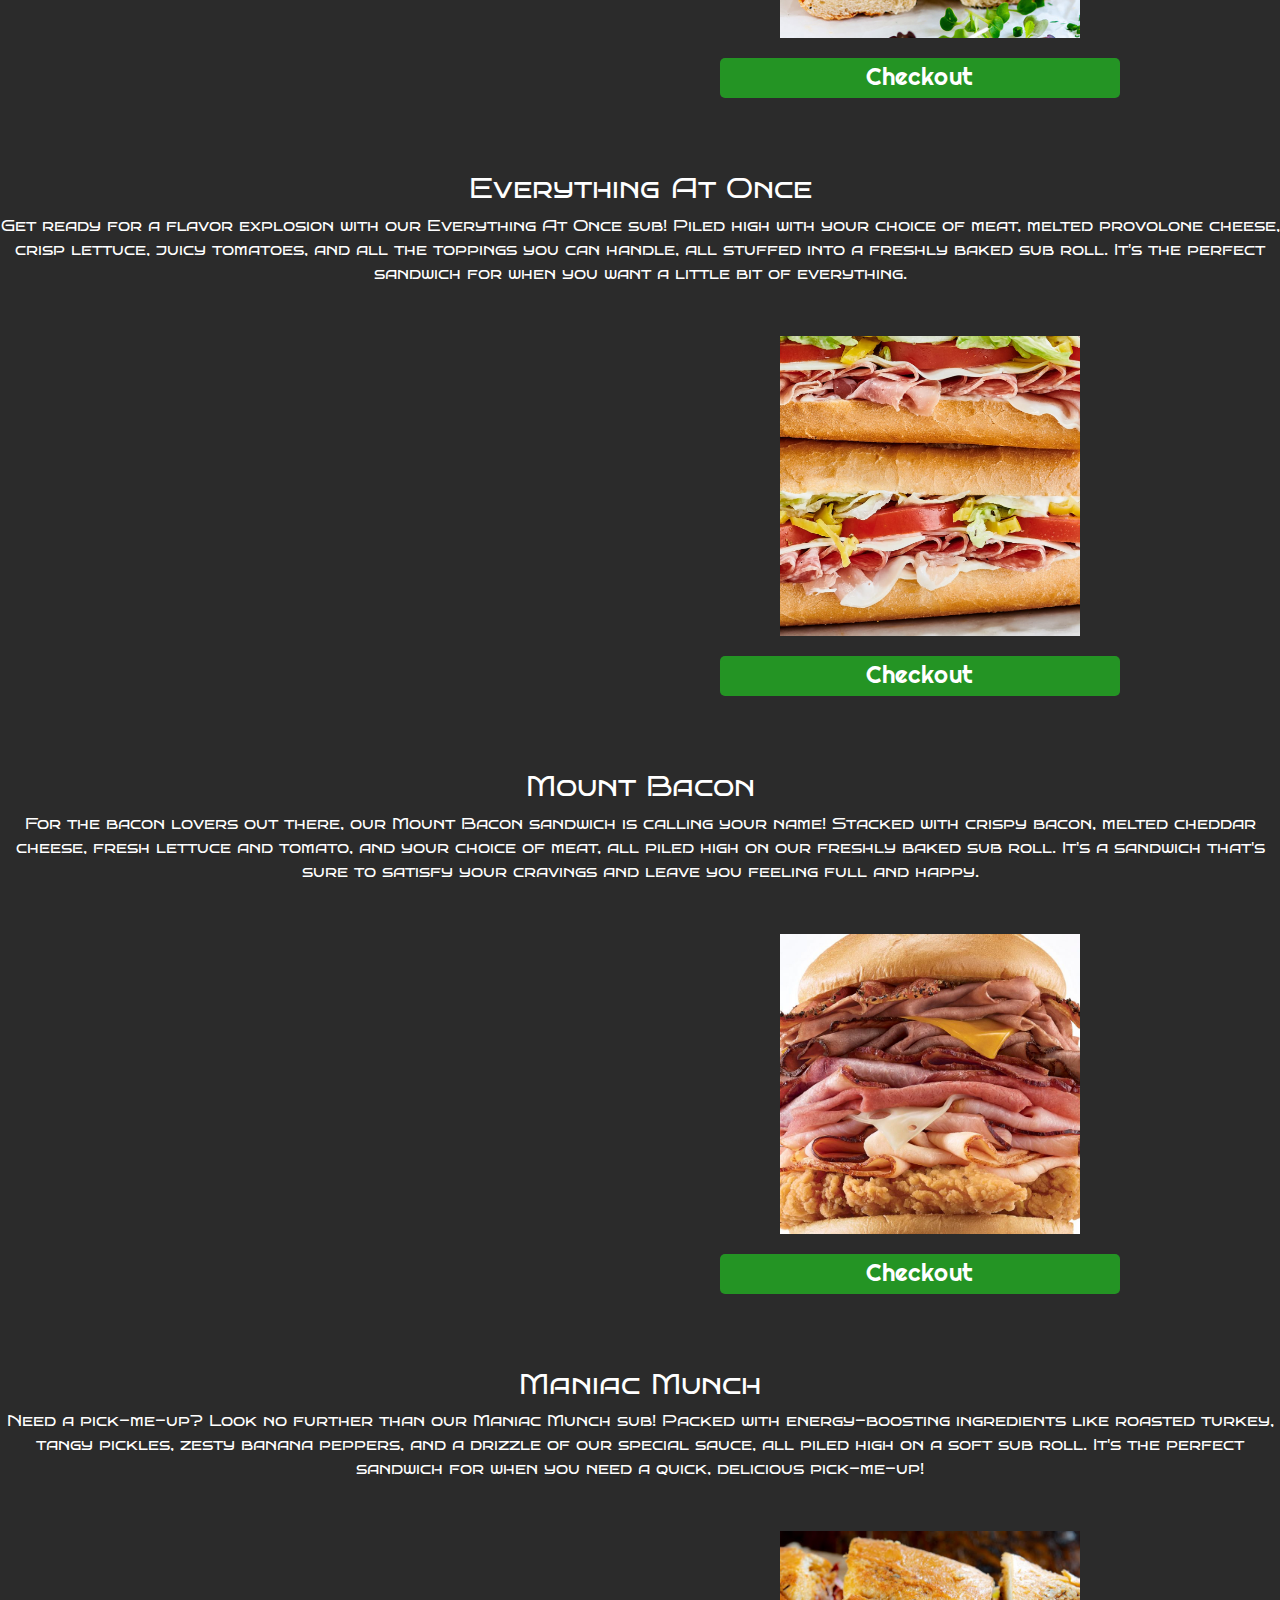
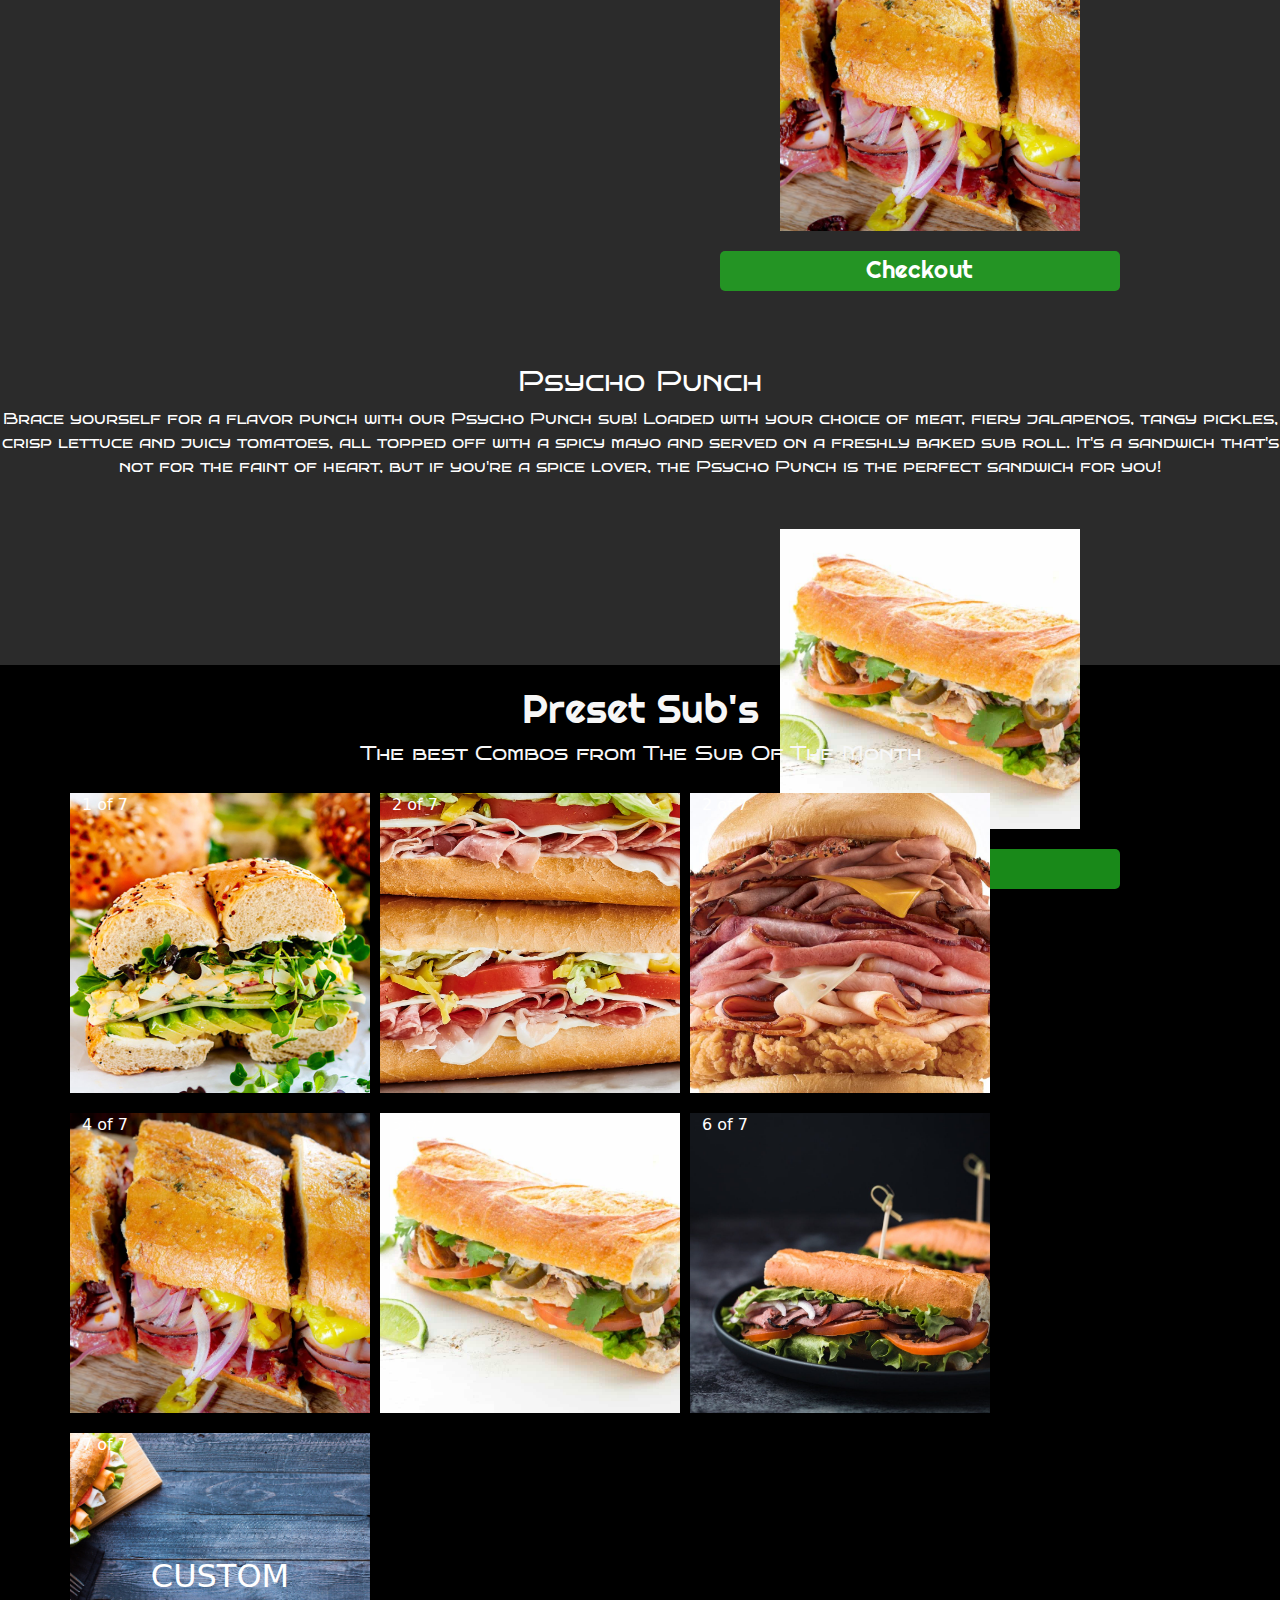
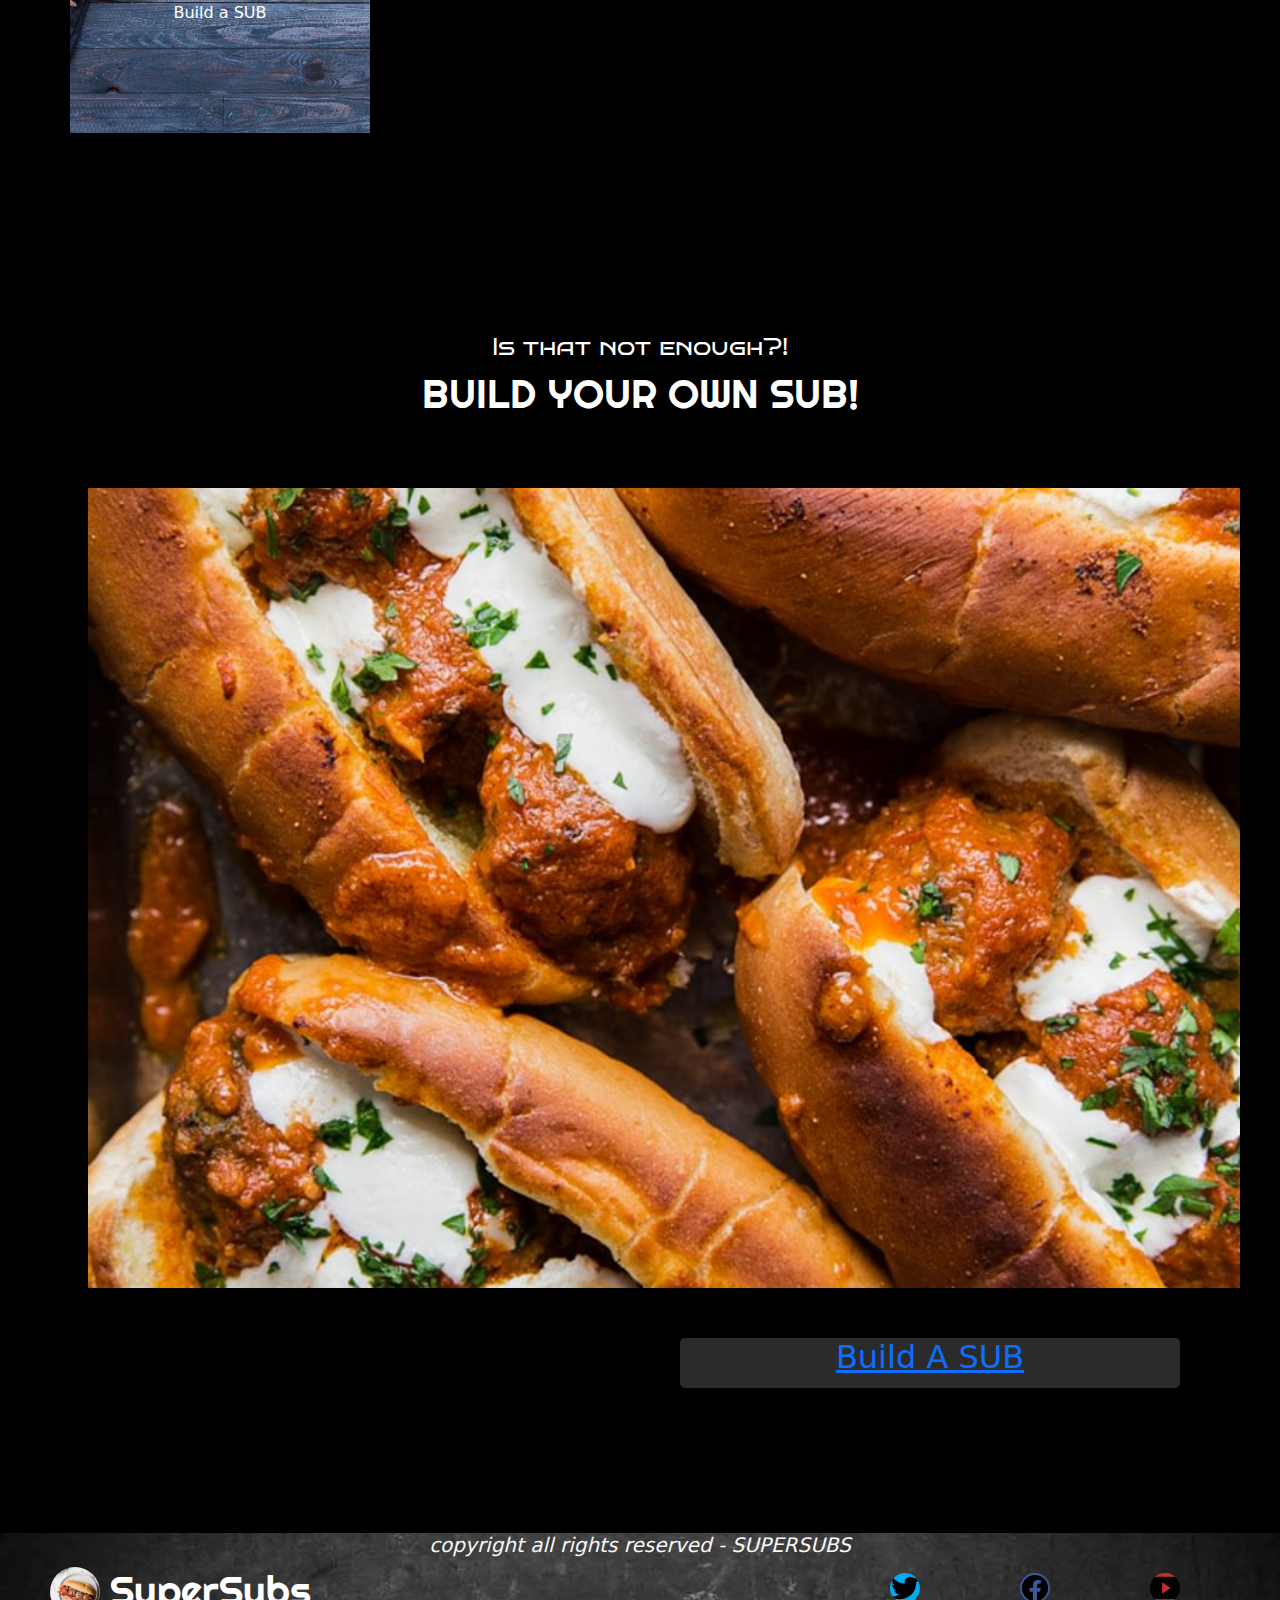
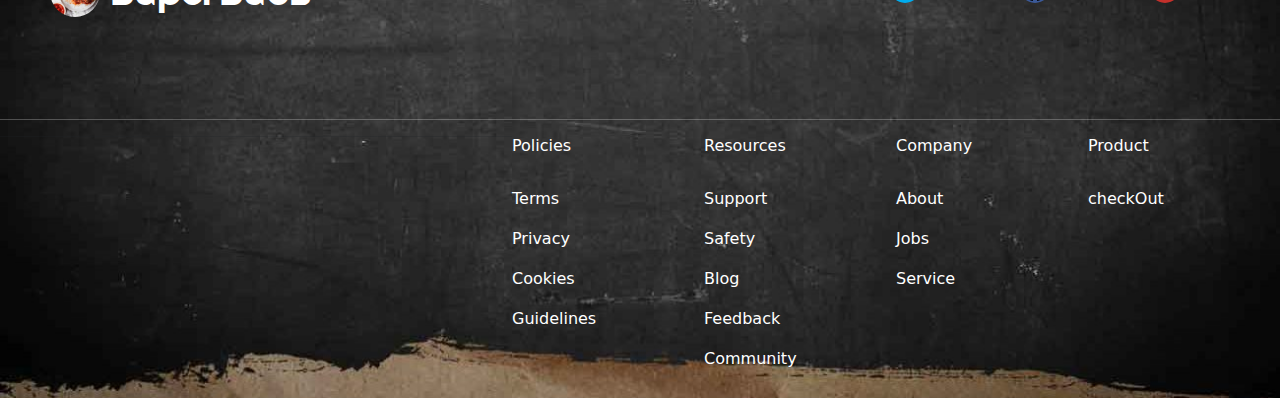
==== commit f261393f: "complete brief requirements" ====
--- a/Index.html
+++ b/Index.html
@@ -42,6 +42,10 @@
                 <li class="link Build"><a link rel="stylesheet" href="pages/BuildaSUB.html">Build a SUB</a></li>
                 <li class="link checkout"><a link rel="stylesheet" href="pages/checkout.html">Checkout</a></li>
             </ul>
+            <div class="account"></div>
+        </div>
+        <div>
+            <input class="navsearch" type="text" placeholder="Search...">
         </div>
     </nav>
 
@@ -63,51 +67,51 @@
         <div class="submonth">
             <h2>SUBS OF THE MONTH: Hall of Fame</h2>
         </div>
-        <hr>
+        <hr class="white">
         <br>
         <div class="list">
             <h3 class="fontTwo">Bagel Beyond</h3>
-            <p>Experience a sandwich like no other with our Bagel Beyond at SuperSubs! Piled high with layers of roasted turkey, crispy bacon, ripe avocado, and fresh lettuce, all resting on a warm and toasty everything bagel. It's the perfect combination of savory and satisfying, with each bite taking you on a journey of flavor. Come try the Bagel Beyond today and discover your new favorite sandwich!</p>
+            <p class="fontTwo">Experience a sandwich like no other with our Bagel Beyond at SuperSubs! Piled high with layers of roasted turkey, crispy bacon, ripe avocado, and fresh lettuce, all resting on a warm and toasty everything bagel. It's the perfect combination of savory and satisfying, with each bite taking you on a journey of flavor. Come try the Bagel Beyond today and discover your new favorite sandwich!</p>
             <div class="divbox bagel">
             </div>
             <div class="checlout">
-                <h4>Checkout</h4>
+                <h4 class="fontOne">Checkout</h4>
             </div>
 
             <br>
             <h3 class="fontTwo">Everything At Once</h3>
-            <p> Get ready for a flavor explosion with our Everything At Once sub! Piled high with your choice of meat, melted provolone cheese, crisp lettuce, juicy tomatoes, and all the toppings you can handle, all stuffed into a freshly baked sub roll. It's the perfect sandwich for when you want a little bit of everything.</p>
+            <p class="fontTwo"> Get ready for a flavor explosion with our Everything At Once sub! Piled high with your choice of meat, melted provolone cheese, crisp lettuce, juicy tomatoes, and all the toppings you can handle, all stuffed into a freshly baked sub roll. It's the perfect sandwich for when you want a little bit of everything.</p>
             <div class="divbox atonce">
             </div>
             <div class="checlout">
-                <h4>Checkout</h4>
+                <h4 class="fontOne">Checkout</h4>
             </div>
 
             <br>
             <h3 class="fontTwo">Mount Bacon</h3>
-            <p>For the bacon lovers out there, our Mount Bacon sandwich is calling your name! Stacked with crispy bacon, melted cheddar cheese, fresh lettuce and tomato, and your choice of meat, all piled high on our freshly baked sub roll. It's a sandwich that's sure to satisfy your cravings and leave you feeling full and happy.</p>
+            <p class="fontTwo">For the bacon lovers out there, our Mount Bacon sandwich is calling your name! Stacked with crispy bacon, melted cheddar cheese, fresh lettuce and tomato, and your choice of meat, all piled high on our freshly baked sub roll. It's a sandwich that's sure to satisfy your cravings and leave you feeling full and happy.</p>
             <div class="divbox bacon">
             </div>
             <div class="checlout">
-                <h4>Checkout</h4>
+                <h4 class="fontOne">Checkout</h4>
             </div>
 
             <br>
             <h3 class="fontTwo">Maniac Munch</h3>
-            <p>Need a pick-me-up? Look no further than our Maniac Munch sub! Packed with energy-boosting ingredients like roasted turkey, tangy pickles, zesty banana peppers, and a drizzle of our special sauce, all piled high on a soft sub roll. It's the perfect sandwich for when you need a quick, delicious pick-me-up!</p>
+            <p class="fontTwo">Need a pick-me-up? Look no further than our Maniac Munch sub! Packed with energy-boosting ingredients like roasted turkey, tangy pickles, zesty banana peppers, and a drizzle of our special sauce, all piled high on a soft sub roll. It's the perfect sandwich for when you need a quick, delicious pick-me-up!</p>
             <div class="divbox munch">
             </div>
             <div class="checlout">
-                <h4>Checkout</h4>
+                <h4 class="fontOne">Checkout</h4>
             </div>
 
             <br>
             <h3 class="fontTwo">Psycho Punch </h3>
-            <p>Brace yourself for a flavor punch with our Psycho Punch sub! Loaded with your choice of meat, fiery jalapenos, tangy pickles, crisp lettuce and juicy tomatoes, all topped off with a spicy mayo and served on a freshly baked sub roll. It's a sandwich that's not for the faint of heart, but if you're a spice lover, the Psycho Punch is the perfect sandwich for you!</p>
+            <p class="fontTwo">Brace yourself for a flavor punch with our Psycho Punch sub! Loaded with your choice of meat, fiery jalapenos, tangy pickles, crisp lettuce and juicy tomatoes, all topped off with a spicy mayo and served on a freshly baked sub roll. It's a sandwich that's not for the faint of heart, but if you're a spice lover, the Psycho Punch is the perfect sandwich for you!</p>
             <div class="divbox punch">
             </div>
             <div class="checlout">
-                <h4>Checkout</h4>
+                <h4 class="fontOne">Checkout</h4>
             </div>
 
             <br>
@@ -116,8 +120,8 @@
     </div>
 
     <div class="botex">
-        <h1>Preset Sub's</h1>
-        <h5>The best Combos from The Sub Of The Month</h5>
+        <h1 class="fontOne">Preset Sub's</h1>
+        <h5 class="fontTwo">The best Combos from The Sub Of The Month</h5>
     </div>
     <div class="container">
         <div class="row">
@@ -157,8 +161,21 @@
     </div>
 
     <footer>
+        <h5 class="copyright"><i>copyright all rights reserved - SUPERSUBS</i></h5>
         <div class="logofoot"></div>
         <div class="logoname white foet"><h1>SuperSubs</h1></div>
+
+        <div class="row">
+            <div class="">
+                <ul>
+                    <a class="social-media youtube" href="https://www.youtube.com/" target="_blank"></a>
+                    <a class="social-media facebook" href="https://www.facebook.com" target="_blank"></a>
+                    <a class="social-media twitter" href="https://twitter.com" target="_blank"></a>
+               </ul>
+            </div>
+        </div>
+
+        <hr class="white">
 
         <div class="foot product">
             <h6>Product</h6>
--- a/css/main.css
+++ b/css/main.css
@@ -25,7 +25,7 @@
 
  footer {
   width: 100%;
-  height: 350px;
+  height: 465px;
   background-image: url("../assets/Best-sub-Sandwich-Background-Grand-Junction-e1518548330752.jpg");
   background-position: center;
   background-size: cover;
@@ -120,13 +120,12 @@
     width: 100%;
     height: 2950px;
     background-color: #2b2b2b;
-    margin-top: 30px;
     padding-top: 30px;
  }
 
  .buildown{
    width: 100%;
-   height: 1700px;
+   height: 1400px;
    background-color: black;
 
  }
@@ -143,7 +142,7 @@
 
  .list{
     color: white;
-    margin-left: 50px;
+    text-align: center;
  }
 
  .about{
@@ -160,7 +159,7 @@
    width: 300px;
    height: 300px;
    background-color: aliceblue;
-   margin-left: 700px;
+   margin-left: 780px;
    margin-top: 50px;
  }
  .divbox:hover{
@@ -210,7 +209,7 @@
    border-radius: 5px;
    background-color: #2b2b;
    margin-top: 20px;
-   margin-left: 650px;
+   margin-left: 720px;
    text-align: center;
    cursor: pointer;
    padding-top: 5px;
@@ -221,8 +220,7 @@
     cursor: pointer;
     background-color: white;
     color: #2b2b2b;
-    border: 5px solid black;
-    padding-top: 5px !important;
+    border: solid black;
  }
 
  .buildown{
@@ -369,7 +367,8 @@
 
 .botex{
   text-align: center;
-  padding-top: 40px;
+  padding-top: 20px;
+  color: #f7f7f7;
 }
 
 .cus{
@@ -465,13 +464,12 @@
   width: 15%;
   height: 150px;
   float: right;
-  margin-top: -50px;
   color: #FFFF;
 
 }
 
 .foet{
-  margin-top: 40px;
+
 }
 
 .logofoot{
@@ -495,4 +493,61 @@
 }
 .card-title{
   font-size: larger;
+}
+
+.copyright{
+  color: #f7f7f7;
+  text-align: center;
+}
+
+.social-media{
+  width: 30px;
+  height: 30px;
+  border-radius: 50%;
+  background-color: #242323;
+  float: right;
+  margin-top: -50px;
+  margin-right: 100px;
+  margin-bottom: 100px;
+  cursor: pointer;
+}
+.facebook{
+  background-image: url("../assets/logo-facebook.svg");
+  background-position: center;
+  background-size: cover;
+  background-color: #3b5998;
+}
+.twitter{
+  background-image: url("../assets/logo-twitter.svg");
+  background-position: center;
+  background-size: cover;
+  background-color: #00acee;
+}
+.youtube{
+  background-image: url("../assets/logo-youtube.svg");
+  background-position: center;
+  background-size: cover;
+  background-color: #c4302b;
+}
+
+.navsearch{
+  width: 300px;
+  height: 25px;
+  border-radius: 5px;
+  float: right;
+  margin-left: 400px;
+  margin-top: -45px;
+}
+
+.account{
+  width: 40px;
+  height: 40px;
+  border-radius: 50%;
+  background-image: url("../assets/people-circle-outline.svg");
+  background-position: center;
+  background-size: cover;
+  float: right;
+  margin-right: 320px;
+  margin-top: -10px;
+  cursor: pointer;
 }